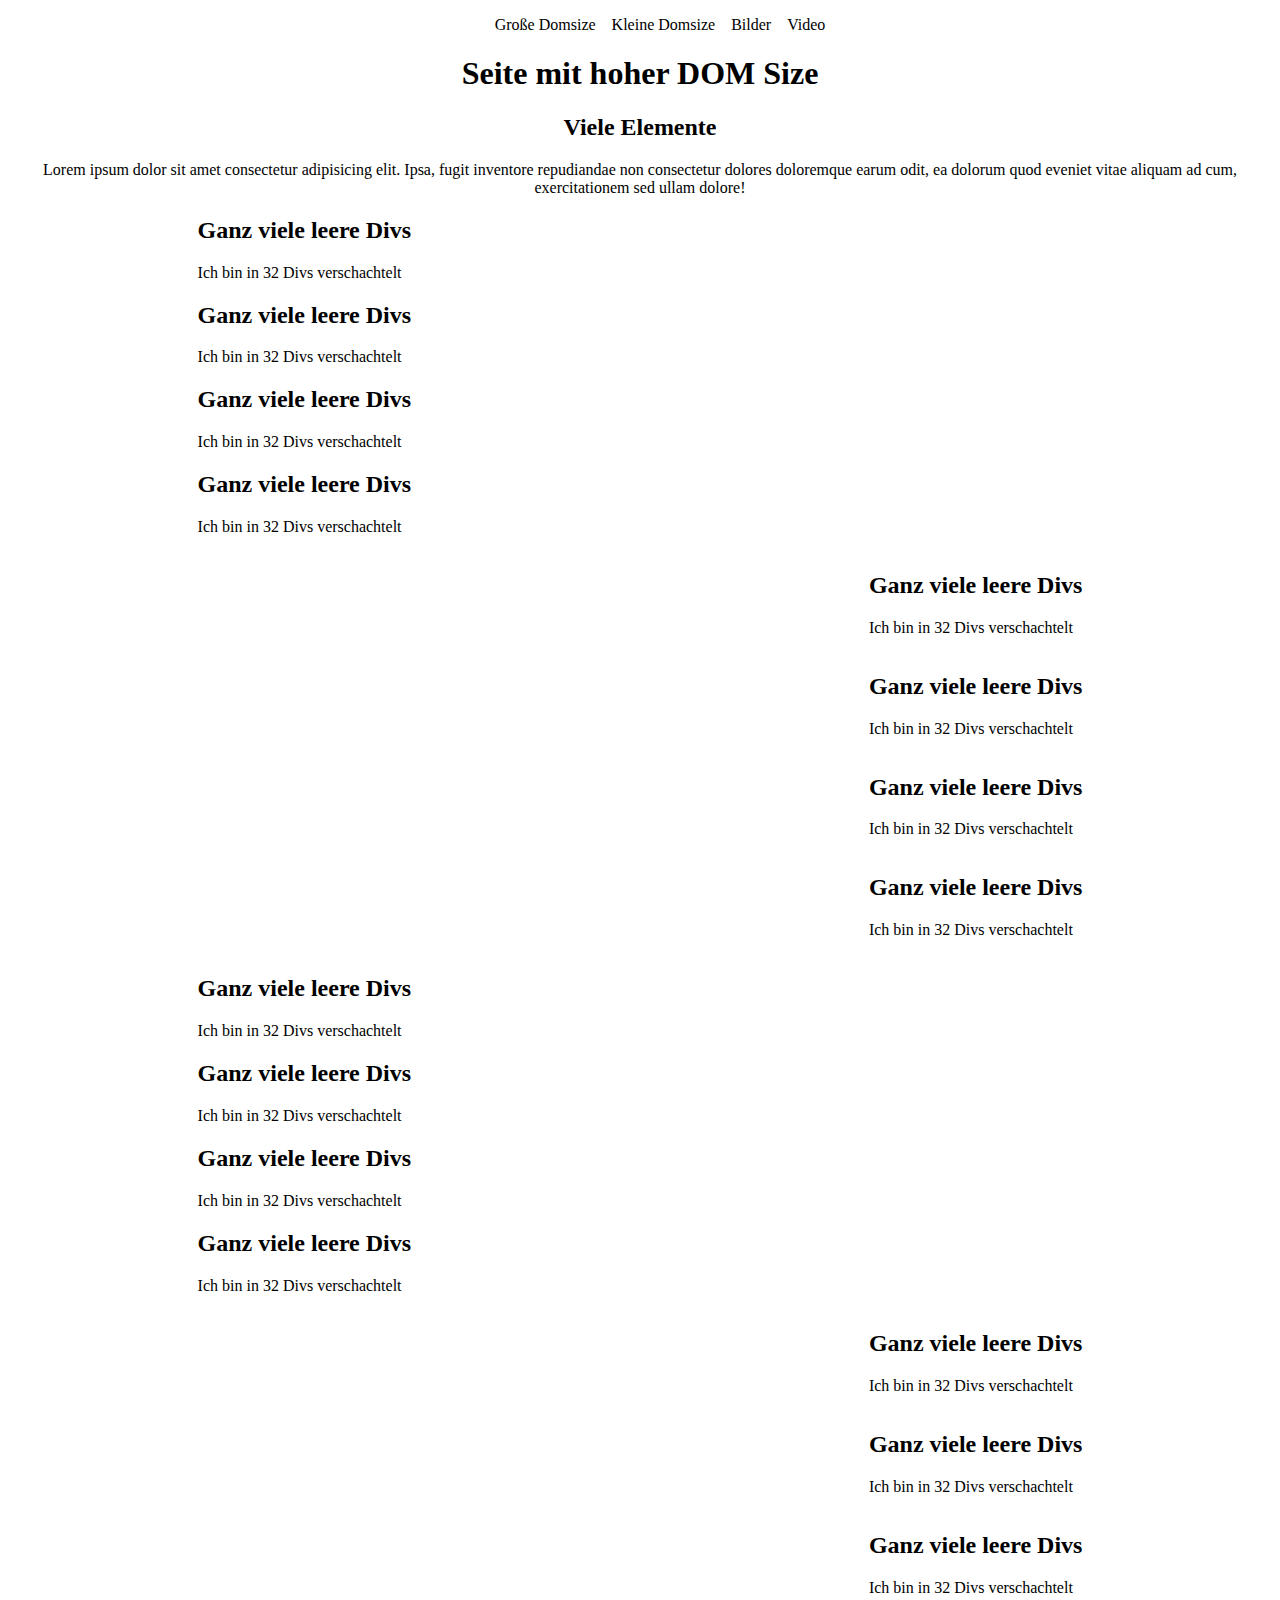
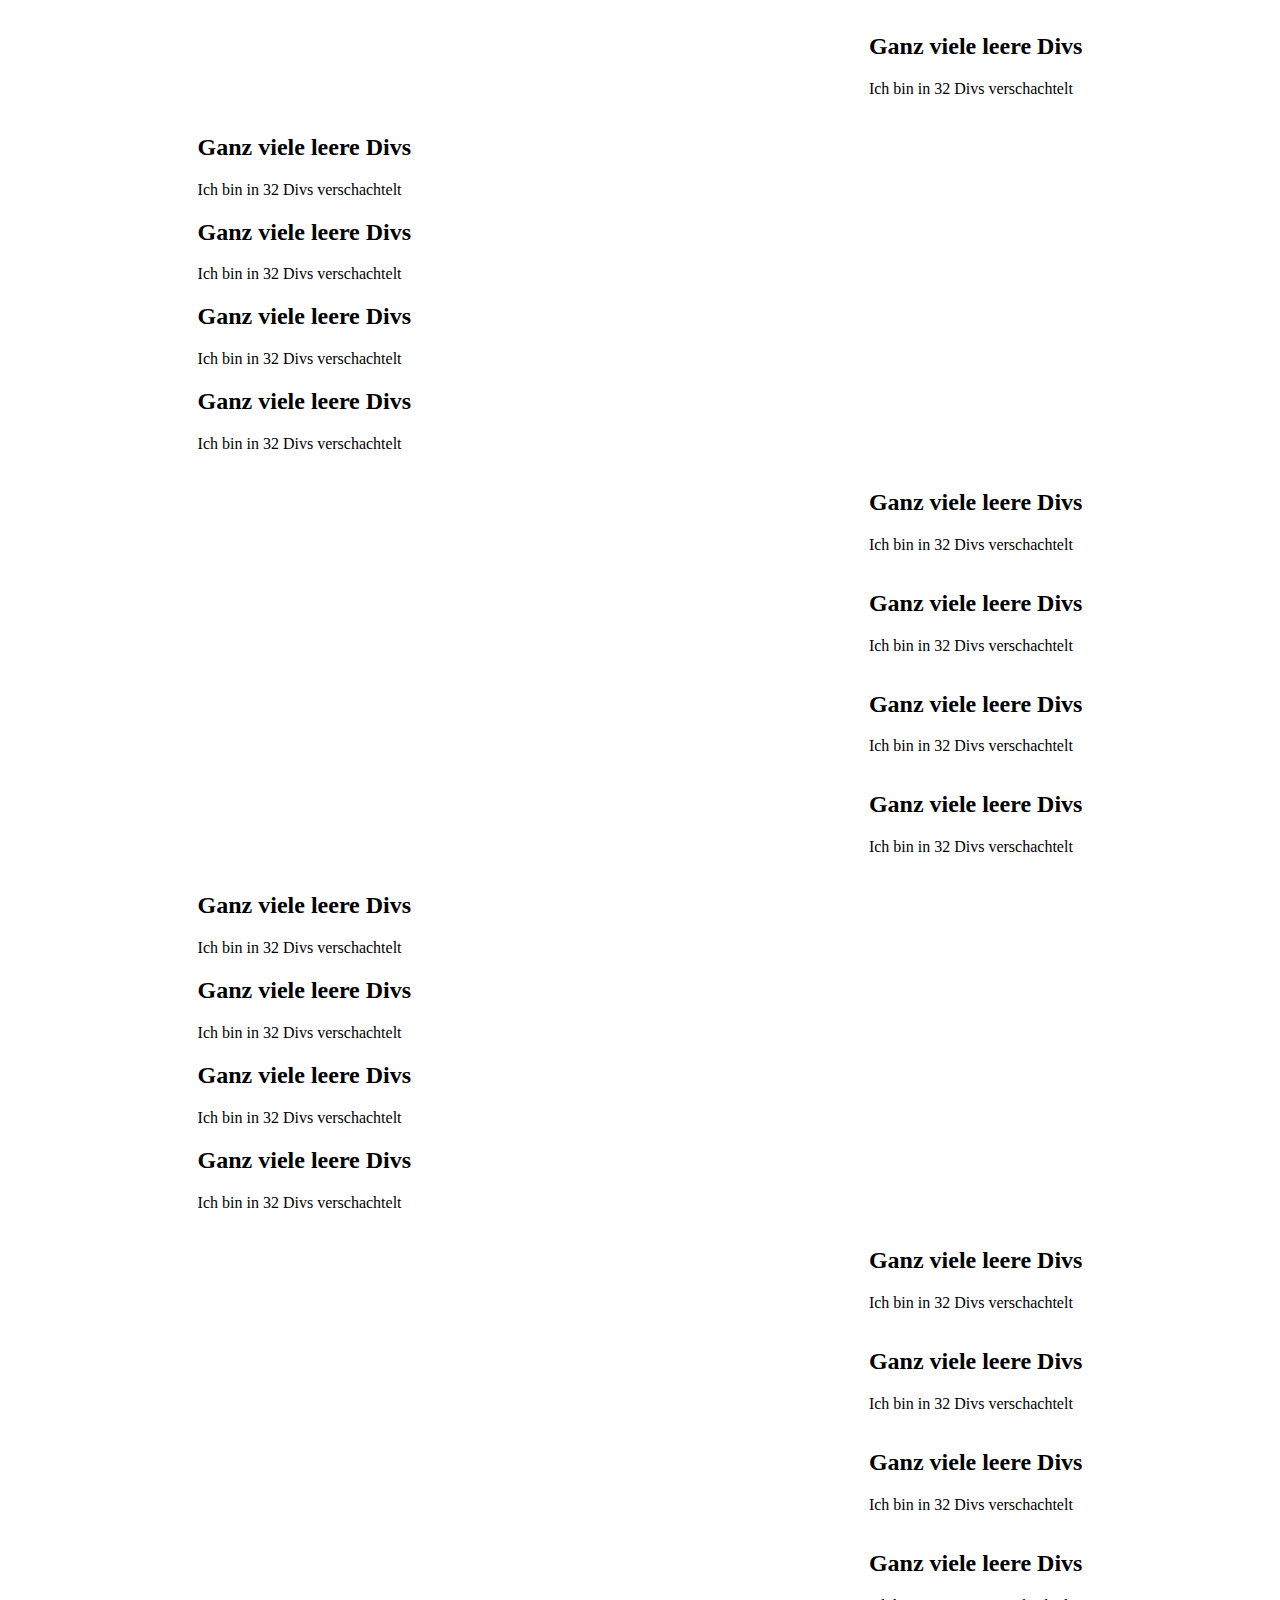
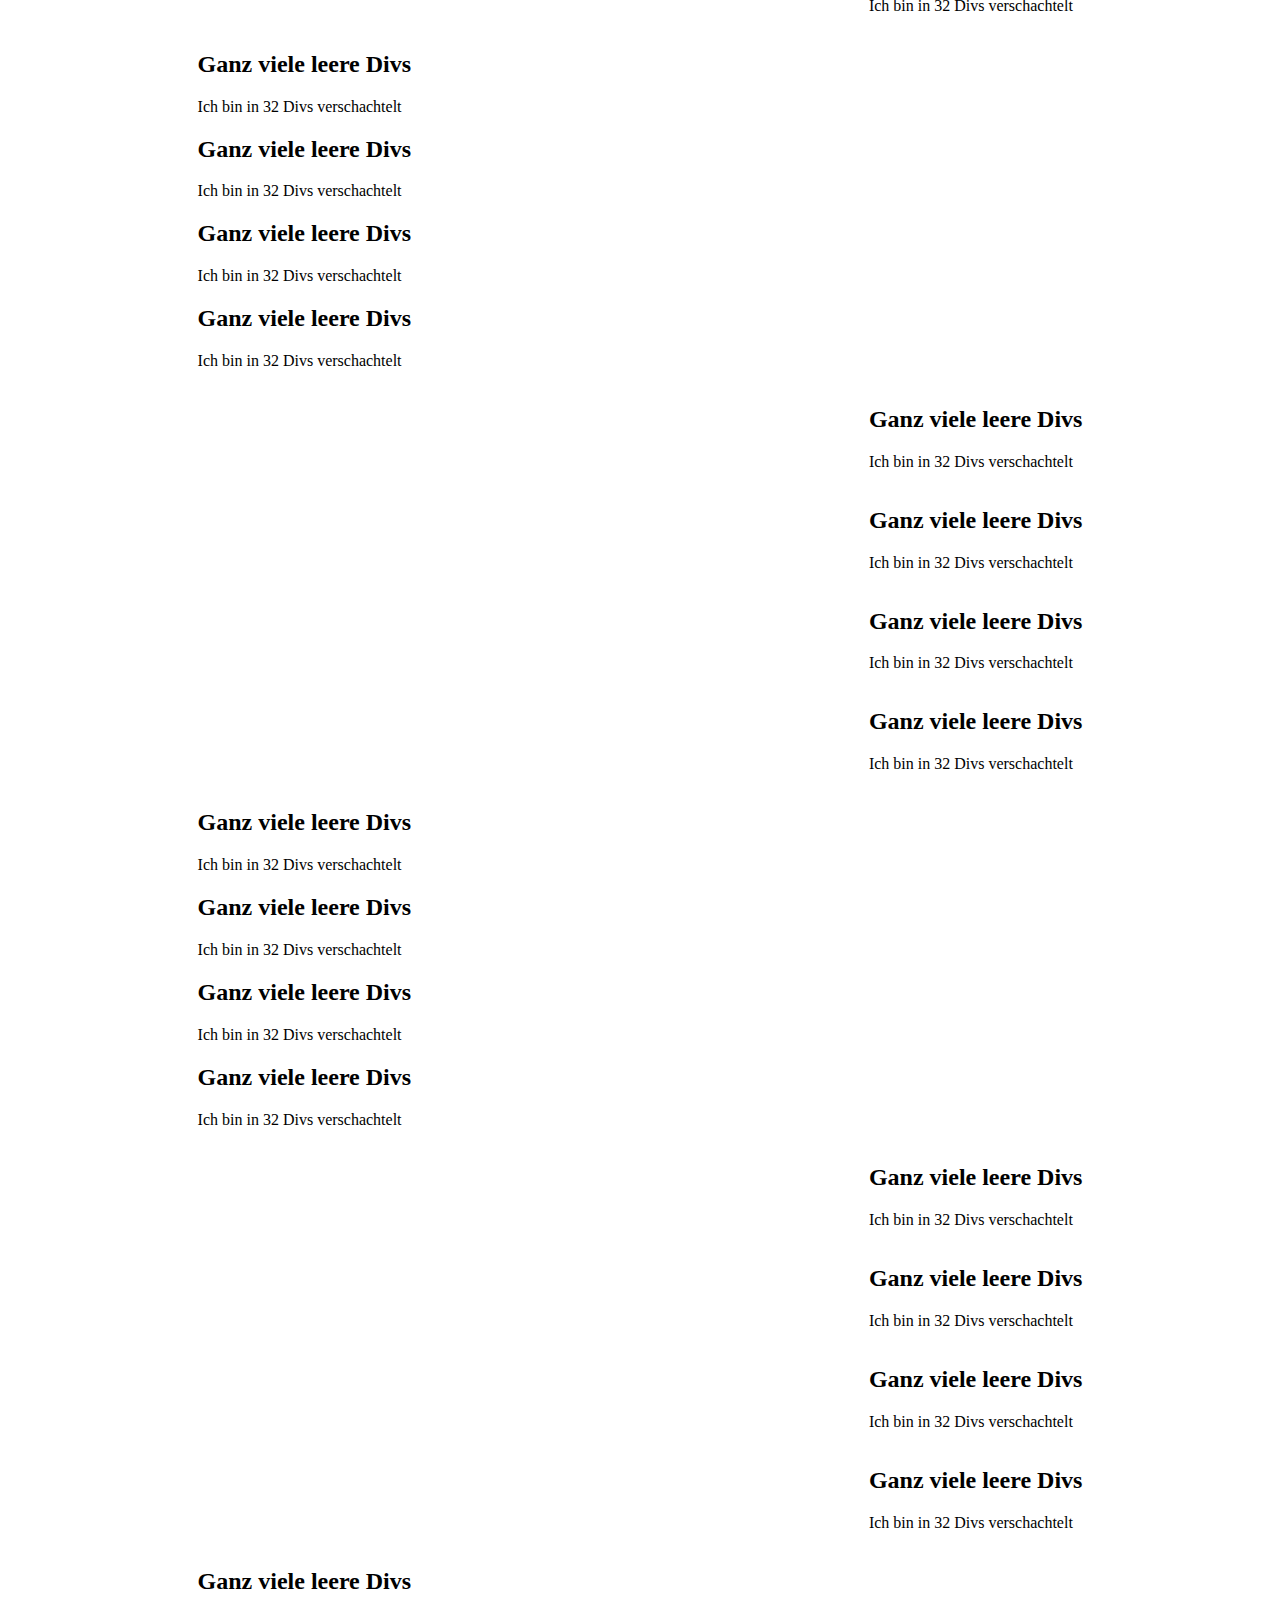
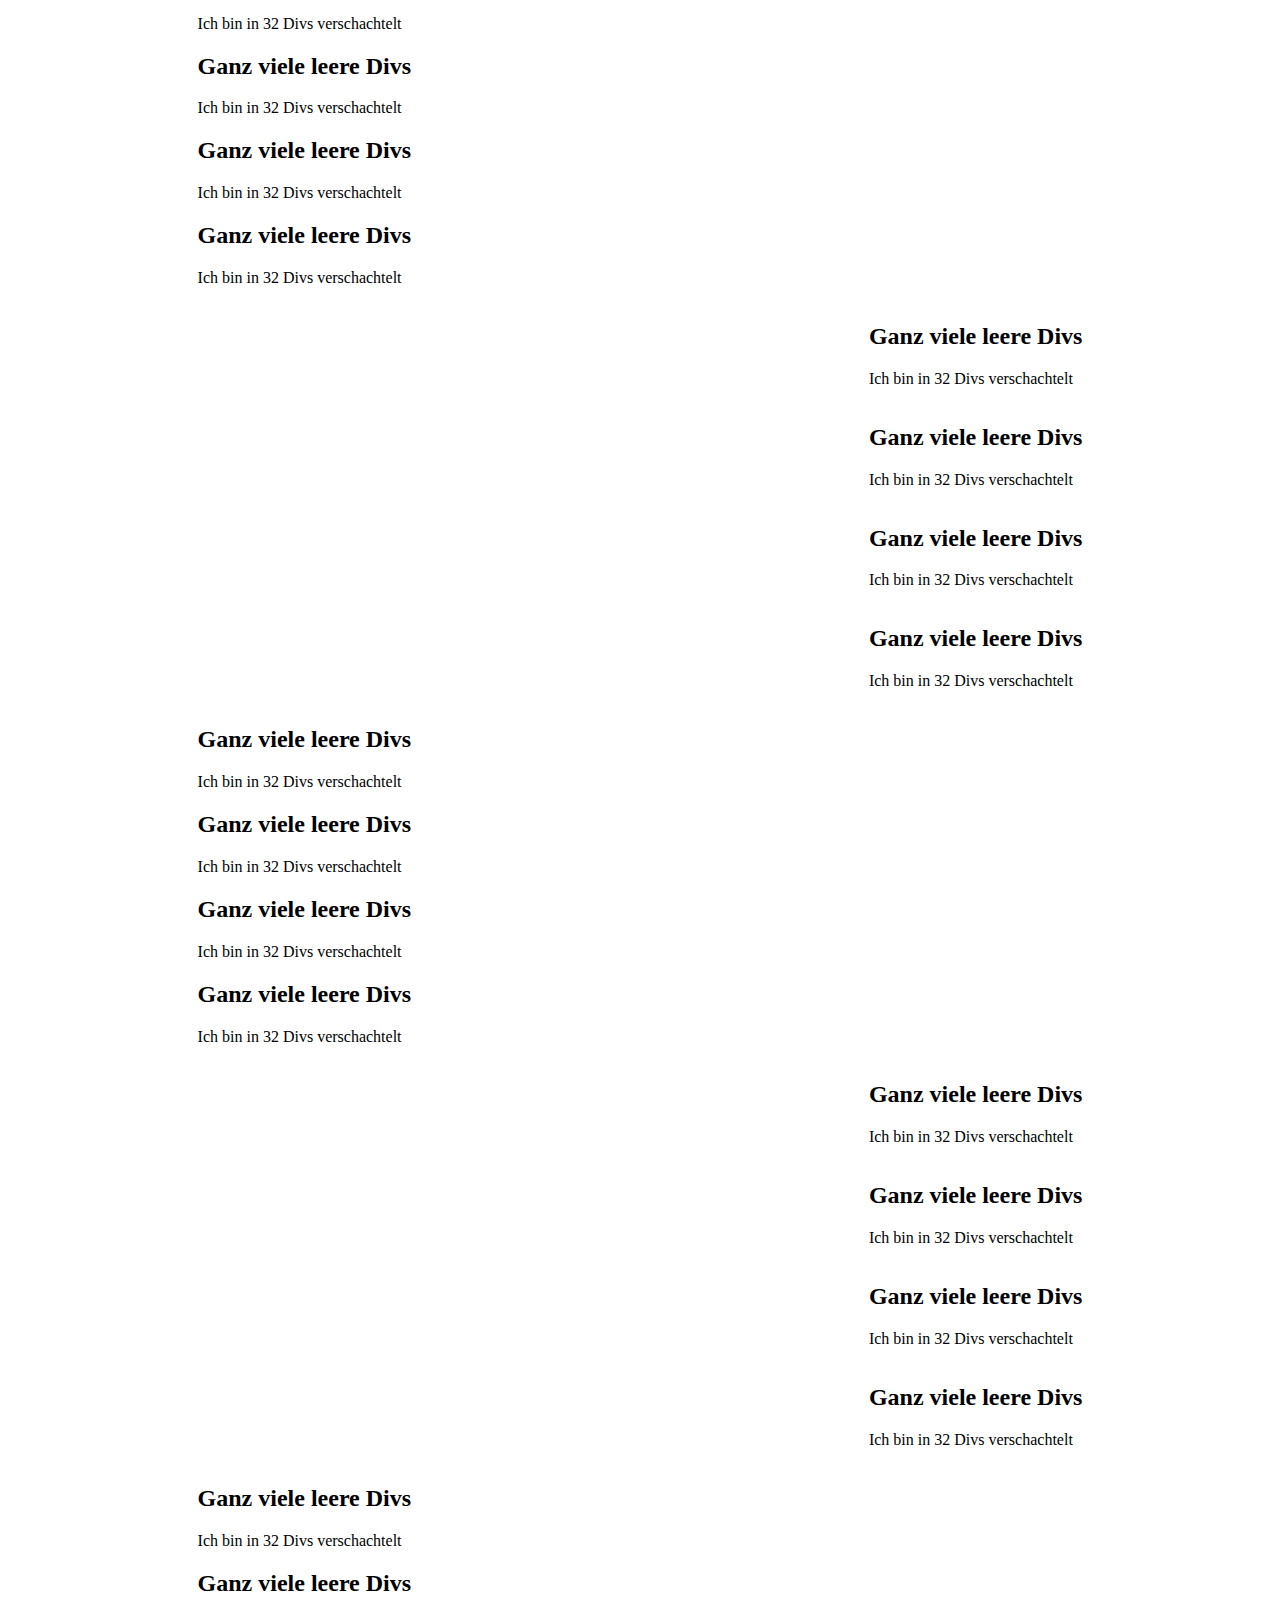
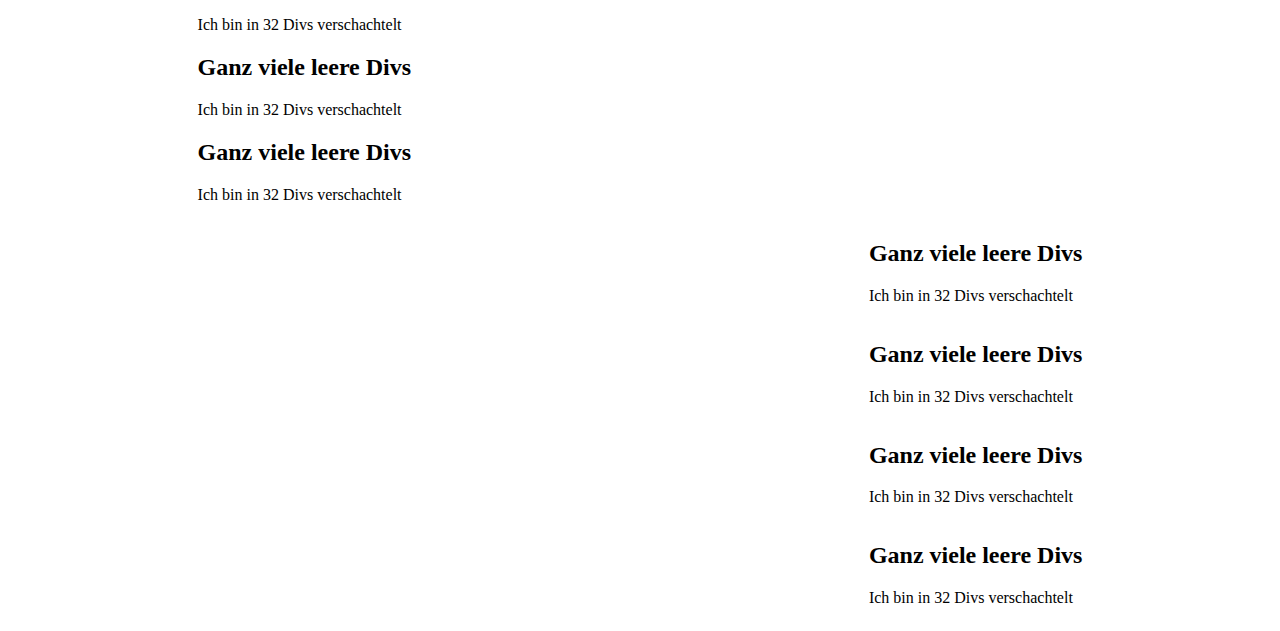
==== index.html @ f615de91 "First Commit" ====
<!DOCTYPE html>
<head>
  <link rel="stylesheet" href="bigdomsize.css">
</head>
<body>
  <header>
    <ul class="navigation">
      <li><a href="index.html">Große Domsize</a></li>
      <li><a href="reduceddomsize.html">Kleine Domsize</a></li>
      <li><a href="bilder.html">Bilder</a></li>
      <li><a href="video.html">Video</a></li>
    </ul>
  </header>
  <article>
    <h1>Seite mit hoher DOM Size</h1>
    <h2>Viele Elemente</h2>
    <p>Lorem ipsum dolor sit amet consectetur adipisicing elit. Ipsa, fugit inventore repudiandae non consectetur dolores doloremque earum odit, ea dolorum quod eveniet vitae aliquam ad cum, exercitationem sed ullam dolore!</p>
  </article>
  <main>
    <div class="left">
      <section>
        <h2>Ganz viele leere Divs</h2>
        <div>
          <div>
            <div>
              <div>
                <div>
                  <div>
                    <div>
                      <div>
                        <div>
                          <div>
                            <div>
                              <div>
                                <div>
                                  <div>
                                    <div>
                                      <div>
                                        <div>
                                          <div>
                                            <div>
                                              <div>
                                                <div>
                                                  <div>
                                                    <div>
                                                      <div>
                                                        <div>
                                                          <div>
                                                            <div>
                                                              <div>
                                                                <div>
                                                                  <div>
                                                                    <div>
                                                                      <div>
                                                                        <p>Ich bin in 32 Divs verschachtelt</p>
                                                                      </div>
                                                                    </div>
                                                                  </div>
                                                                </div>
                                                              </div>
                                                            </div>
                                                          </div>
                                                        </div>
                                                      </div>
                                                    </div>
                                                  </div>
                                                </div>
                                              </div>
                                            </div>
                                          </div>
                                        </div>
                                      </div>
                                    </div>
                                  </div>
                                </div>
                              </div>
                            </div>
                          </div>
                        </div>
                      </div>
                    </div>
                  </div>
                </div>
              </div>
            </div>
          </div>
        </div>
      </section>
      <section>
        <h2>Ganz viele leere Divs</h2>
        <div>
          <div>
            <div>
              <div>
                <div>
                  <div>
                    <div>
                      <div>
                        <div>
                          <div>
                            <div>
                              <div>
                                <div>
                                  <div>
                                    <div>
                                      <div>
                                        <div>
                                          <div>
                                            <div>
                                              <div>
                                                <div>
                                                  <div>
                                                    <div>
                                                      <div>
                                                        <div>
                                                          <div>
                                                            <div>
                                                              <div>
                                                                <div>
                                                                  <div>
                                                                    <div>
                                                                      <div>
                                                                        <p>Ich bin in 32 Divs verschachtelt</p>
                                                                      </div>
                                                                    </div>
                                                                  </div>
                                                                </div>
                                                              </div>
                                                            </div>
                                                          </div>
                                                        </div>
                                                      </div>
                                                    </div>
                                                  </div>
                                                </div>
                                              </div>
                                            </div>
                                          </div>
                                        </div>
                                      </div>
                                    </div>
                                  </div>
                                </div>
                              </div>
                            </div>
                          </div>
                        </div>
                      </div>
                    </div>
                  </div>
                </div>
              </div>
            </div>
          </div>
        </div>
      </section>
      <section>
        <h2>Ganz viele leere Divs</h2>
        <div>
          <div>
            <div>
              <div>
                <div>
                  <div>
                    <div>
                      <div>
                        <div>
                          <div>
                            <div>
                              <div>
                                <div>
                                  <div>
                                    <div>
                                      <div>
                                        <div>
                                          <div>
                                            <div>
                                              <div>
                                                <div>
                                                  <div>
                                                    <div>
                                                      <div>
                                                        <div>
                                                          <div>
                                                            <div>
                                                              <div>
                                                                <div>
                                                                  <div>
                                                                    <div>
                                                                      <div>
                                                                        <p>Ich bin in 32 Divs verschachtelt</p>
                                                                      </div>
                                                                    </div>
                                                                  </div>
                                                                </div>
                                                              </div>
                                                            </div>
                                                          </div>
                                                        </div>
                                                      </div>
                                                    </div>
                                                  </div>
                                                </div>
                                              </div>
                                            </div>
                                          </div>
                                        </div>
                                      </div>
                                    </div>
                                  </div>
                                </div>
                              </div>
                            </div>
                          </div>
                        </div>
                      </div>
                    </div>
                  </div>
                </div>
              </div>
            </div>
          </div>
        </div>
      </section>
      <section>
        <h2>Ganz viele leere Divs</h2>
        <div>
          <div>
            <div>
              <div>
                <div>
                  <div>
                    <div>
                      <div>
                        <div>
                          <div>
                            <div>
                              <div>
                                <div>
                                  <div>
                                    <div>
                                      <div>
                                        <div>
                                          <div>
                                            <div>
                                              <div>
                                                <div>
                                                  <div>
                                                    <div>
                                                      <div>
                                                        <div>
                                                          <div>
                                                            <div>
                                                              <div>
                                                                <div>
                                                                  <div>
                                                                    <div>
                                                                      <div>
                                                                        <p>Ich bin in 32 Divs verschachtelt</p>
                                                                      </div>
                                                                    </div>
                                                                  </div>
                                                                </div>
                                                              </div>
                                                            </div>
                                                          </div>
                                                        </div>
                                                      </div>
                                                    </div>
                                                  </div>
                                                </div>
                                              </div>
                                            </div>
                                          </div>
                                        </div>
                                      </div>
                                    </div>
                                  </div>
                                </div>
                              </div>
                            </div>
                          </div>
                        </div>
                      </div>
                    </div>
                  </div>
                </div>
              </div>
            </div>
          </div>
        </div>
      </section>
    </div>
    <div class="right">
      <section>
        <h2>Ganz viele leere Divs</h2>
        <div>
          <div>
            <div>
              <div>
                <div>
                  <div>
                    <div>
                      <div>
                        <div>
                          <div>
                            <div>
                              <div>
                                <div>
                                  <div>
                                    <div>
                                      <div>
                                        <div>
                                          <div>
                                            <div>
                                              <div>
                                                <div>
                                                  <div>
                                                    <div>
                                                      <div>
                                                        <div>
                                                          <div>
                                                            <div>
                                                              <div>
                                                                <div>
                                                                  <div>
                                                                    <div>
                                                                      <div>
                                                                        <p>Ich bin in 32 Divs verschachtelt</p>
                                                                      </div>
                                                                    </div>
                                                                  </div>
                                                                </div>
                                                              </div>
                                                            </div>
                                                          </div>
                                                        </div>
                                                      </div>
                                                    </div>
                                                  </div>
                                                </div>
                                              </div>
                                            </div>
                                          </div>
                                        </div>
                                      </div>
                                    </div>
                                  </div>
                                </div>
                              </div>
                            </div>
                          </div>
                        </div>
                      </div>
                    </div>
                  </div>
                </div>
              </div>
            </div>
          </div>
        </div>
      </section>
      <section>
        <h2>Ganz viele leere Divs</h2>
        <div>
          <div>
            <div>
              <div>
                <div>
                  <div>
                    <div>
                      <div>
                        <div>
                          <div>
                            <div>
                              <div>
                                <div>
                                  <div>
                                    <div>
                                      <div>
                                        <div>
                                          <div>
                                            <div>
                                              <div>
                                                <div>
                                                  <div>
                                                    <div>
                                                      <div>
                                                        <div>
                                                          <div>
                                                            <div>
                                                              <div>
                                                                <div>
                                                                  <div>
                                                                    <div>
                                                                      <div>
                                                                        <p>Ich bin in 32 Divs verschachtelt</p>
                                                                      </div>
                                                                    </div>
                                                                  </div>
                                                                </div>
                                                              </div>
                                                            </div>
                                                          </div>
                                                        </div>
                                                      </div>
                                                    </div>
                                                  </div>
                                                </div>
                                              </div>
                                            </div>
                                          </div>
                                        </div>
                                      </div>
                                    </div>
                                  </div>
                                </div>
                              </div>
                            </div>
                          </div>
                        </div>
                      </div>
                    </div>
                  </div>
                </div>
              </div>
            </div>
          </div>
        </div>
      </section>
      <section>
        <h2>Ganz viele leere Divs</h2>
        <div>
          <div>
            <div>
              <div>
                <div>
                  <div>
                    <div>
                      <div>
                        <div>
                          <div>
                            <div>
                              <div>
                                <div>
                                  <div>
                                    <div>
                                      <div>
                                        <div>
                                          <div>
                                            <div>
                                              <div>
                                                <div>
                                                  <div>
                                                    <div>
                                                      <div>
                                                        <div>
                                                          <div>
                                                            <div>
                                                              <div>
                                                                <div>
                                                                  <div>
                                                                    <div>
                                                                      <div>
                                                                        <p>Ich bin in 32 Divs verschachtelt</p>
                                                                      </div>
                                                                    </div>
                                                                  </div>
                                                                </div>
                                                              </div>
                                                            </div>
                                                          </div>
                                                        </div>
                                                      </div>
                                                    </div>
                                                  </div>
                                                </div>
                                              </div>
                                            </div>
                                          </div>
                                        </div>
                                      </div>
                                    </div>
                                  </div>
                                </div>
                              </div>
                            </div>
                          </div>
                        </div>
                      </div>
                    </div>
                  </div>
                </div>
              </div>
            </div>
          </div>
        </div>
      </section>
      <section>
        <h2>Ganz viele leere Divs</h2>
        <div>
          <div>
            <div>
              <div>
                <div>
                  <div>
                    <div>
                      <div>
                        <div>
                          <div>
                            <div>
                              <div>
                                <div>
                                  <div>
                                    <div>
                                      <div>
                                        <div>
                                          <div>
                                            <div>
                                              <div>
                                                <div>
                                                  <div>
                                                    <div>
                                                      <div>
                                                        <div>
                                                          <div>
                                                            <div>
                                                              <div>
                                                                <div>
                                                                  <div>
                                                                    <div>
                                                                      <div>
                                                                        <p>Ich bin in 32 Divs verschachtelt</p>
                                                                      </div>
                                                                    </div>
                                                                  </div>
                                                                </div>
                                                              </div>
                                                            </div>
                                                          </div>
                                                        </div>
                                                      </div>
                                                    </div>
                                                  </div>
                                                </div>
                                              </div>
                                            </div>
                                          </div>
                                        </div>
                                      </div>
                                    </div>
                                  </div>
                                </div>
                              </div>
                            </div>
                          </div>
                        </div>
                      </div>
                    </div>
                  </div>
                </div>
              </div>
            </div>
          </div>
        </div>
      </section>
    </div>
    <div class="left">
      <section>
        <h2>Ganz viele leere Divs</h2>
        <div>
          <div>
            <div>
              <div>
                <div>
                  <div>
                    <div>
                      <div>
                        <div>
                          <div>
                            <div>
                              <div>
                                <div>
                                  <div>
                                    <div>
                                      <div>
                                        <div>
                                          <div>
                                            <div>
                                              <div>
                                                <div>
                                                  <div>
                                                    <div>
                                                      <div>
                                                        <div>
                                                          <div>
                                                            <div>
                                                              <div>
                                                                <div>
                                                                  <div>
                                                                    <div>
                                                                      <div>
                                                                        <p>Ich bin in 32 Divs verschachtelt</p>
                                                                      </div>
                                                                    </div>
                                                                  </div>
                                                                </div>
                                                              </div>
                                                            </div>
                                                          </div>
                                                        </div>
                                                      </div>
                                                    </div>
                                                  </div>
                                                </div>
                                              </div>
                                            </div>
                                          </div>
                                        </div>
                                      </div>
                                    </div>
                                  </div>
                                </div>
                              </div>
                            </div>
                          </div>
                        </div>
                      </div>
                    </div>
                  </div>
                </div>
              </div>
            </div>
          </div>
        </div>
      </section>
      <section>
        <h2>Ganz viele leere Divs</h2>
        <div>
          <div>
            <div>
              <div>
                <div>
                  <div>
                    <div>
                      <div>
                        <div>
                          <div>
                            <div>
                              <div>
                                <div>
                                  <div>
                                    <div>
                                      <div>
                                        <div>
                                          <div>
                                            <div>
                                              <div>
                                                <div>
                                                  <div>
                                                    <div>
                                                      <div>
                                                        <div>
                                                          <div>
                                                            <div>
                                                              <div>
                                                                <div>
                                                                  <div>
                                                                    <div>
                                                                      <div>
                                                                        <p>Ich bin in 32 Divs verschachtelt</p>
                                                                      </div>
                                                                    </div>
                                                                  </div>
                                                                </div>
                                                              </div>
                                                            </div>
                                                          </div>
                                                        </div>
                                                      </div>
                                                    </div>
                                                  </div>
                                                </div>
                                              </div>
                                            </div>
                                          </div>
                                        </div>
                                      </div>
                                    </div>
                                  </div>
                                </div>
                              </div>
                            </div>
                          </div>
                        </div>
                      </div>
                    </div>
                  </div>
                </div>
              </div>
            </div>
          </div>
        </div>
      </section>
      <section>
        <h2>Ganz viele leere Divs</h2>
        <div>
          <div>
            <div>
              <div>
                <div>
                  <div>
                    <div>
                      <div>
                        <div>
                          <div>
                            <div>
                              <div>
                                <div>
                                  <div>
                                    <div>
                                      <div>
                                        <div>
                                          <div>
                                            <div>
                                              <div>
                                                <div>
                                                  <div>
                                                    <div>
                                                      <div>
                                                        <div>
                                                          <div>
                                                            <div>
                                                              <div>
                                                                <div>
                                                                  <div>
                                                                    <div>
                                                                      <div>
                                                                        <p>Ich bin in 32 Divs verschachtelt</p>
                                                                      </div>
                                                                    </div>
                                                                  </div>
                                                                </div>
                                                              </div>
                                                            </div>
                                                          </div>
                                                        </div>
                                                      </div>
                                                    </div>
                                                  </div>
                                                </div>
                                              </div>
                                            </div>
                                          </div>
                                        </div>
                                      </div>
                                    </div>
                                  </div>
                                </div>
                              </div>
                            </div>
                          </div>
                        </div>
                      </div>
                    </div>
                  </div>
                </div>
              </div>
            </div>
          </div>
        </div>
      </section>
      <section>
        <h2>Ganz viele leere Divs</h2>
        <div>
          <div>
            <div>
              <div>
                <div>
                  <div>
                    <div>
                      <div>
                        <div>
                          <div>
                            <div>
                              <div>
                                <div>
                                  <div>
                                    <div>
                                      <div>
                                        <div>
                                          <div>
                                            <div>
                                              <div>
                                                <div>
                                                  <div>
                                                    <div>
                                                      <div>
                                                        <div>
                                                          <div>
                                                            <div>
                                                              <div>
                                                                <div>
                                                                  <div>
                                                                    <div>
                                                                      <div>
                                                                        <p>Ich bin in 32 Divs verschachtelt</p>
                                                                      </div>
                                                                    </div>
                                                                  </div>
                                                                </div>
                                                              </div>
                                                            </div>
                                                          </div>
                                                        </div>
                                                      </div>
                                                    </div>
                                                  </div>
                                                </div>
                                              </div>
                                            </div>
                                          </div>
                                        </div>
                                      </div>
                                    </div>
                                  </div>
                                </div>
                              </div>
                            </div>
                          </div>
                        </div>
                      </div>
                    </div>
                  </div>
                </div>
              </div>
            </div>
          </div>
        </div>
      </section>
    </div>
    <div class="right">
      <section>
        <h2>Ganz viele leere Divs</h2>
        <div>
          <div>
            <div>
              <div>
                <div>
                  <div>
                    <div>
                      <div>
                        <div>
                          <div>
                            <div>
                              <div>
                                <div>
                                  <div>
                                    <div>
                                      <div>
                                        <div>
                                          <div>
                                            <div>
                                              <div>
                                                <div>
                                                  <div>
                                                    <div>
                                                      <div>
                                                        <div>
                                                          <div>
                                                            <div>
                                                              <div>
                                                                <div>
                                                                  <div>
                                                                    <div>
                                                                      <div>
                                                                        <p>Ich bin in 32 Divs verschachtelt</p>
                                                                      </div>
                                                                    </div>
                                                                  </div>
                                                                </div>
                                                              </div>
                                                            </div>
                                                          </div>
                                                        </div>
                                                      </div>
                                                    </div>
                                                  </div>
                                                </div>
                                              </div>
                                            </div>
                                          </div>
                                        </div>
                                      </div>
                                    </div>
                                  </div>
                                </div>
                              </div>
                            </div>
                          </div>
                        </div>
                      </div>
                    </div>
                  </div>
                </div>
              </div>
            </div>
          </div>
        </div>
      </section>
      <section>
        <h2>Ganz viele leere Divs</h2>
        <div>
          <div>
            <div>
              <div>
                <div>
                  <div>
                    <div>
                      <div>
                        <div>
                          <div>
                            <div>
                              <div>
                                <div>
                                  <div>
                                    <div>
                                      <div>
                                        <div>
                                          <div>
                                            <div>
                                              <div>
                                                <div>
                                                  <div>
                                                    <div>
                                                      <div>
                                                        <div>
                                                          <div>
                                                            <div>
                                                              <div>
                                                                <div>
                                                                  <div>
                                                                    <div>
                                                                      <div>
                                                                        <p>Ich bin in 32 Divs verschachtelt</p>
                                                                      </div>
                                                                    </div>
                                                                  </div>
                                                                </div>
                                                              </div>
                                                            </div>
                                                          </div>
                                                        </div>
                                                      </div>
                                                    </div>
                                                  </div>
                                                </div>
                                              </div>
                                            </div>
                                          </div>
                                        </div>
                                      </div>
                                    </div>
                                  </div>
                                </div>
                              </div>
                            </div>
                          </div>
                        </div>
                      </div>
                    </div>
                  </div>
                </div>
              </div>
            </div>
          </div>
        </div>
      </section>
      <section>
        <h2>Ganz viele leere Divs</h2>
        <div>
          <div>
            <div>
              <div>
                <div>
                  <div>
                    <div>
                      <div>
                        <div>
                          <div>
                            <div>
                              <div>
                                <div>
                                  <div>
                                    <div>
                                      <div>
                                        <div>
                                          <div>
                                            <div>
                                              <div>
                                                <div>
                                                  <div>
                                                    <div>
                                                      <div>
                                                        <div>
                                                          <div>
                                                            <div>
                                                              <div>
                                                                <div>
                                                                  <div>
                                                                    <div>
                                                                      <div>
                                                                        <p>Ich bin in 32 Divs verschachtelt</p>
                                                                      </div>
                                                                    </div>
                                                                  </div>
                                                                </div>
                                                              </div>
                                                            </div>
                                                          </div>
                                                        </div>
                                                      </div>
                                                    </div>
                                                  </div>
                                                </div>
                                              </div>
                                            </div>
                                          </div>
                                        </div>
                                      </div>
                                    </div>
                                  </div>
                                </div>
                              </div>
                            </div>
                          </div>
                        </div>
                      </div>
                    </div>
                  </div>
                </div>
              </div>
            </div>
          </div>
        </div>
      </section>
      <section>
        <h2>Ganz viele leere Divs</h2>
        <div>
          <div>
            <div>
              <div>
                <div>
                  <div>
                    <div>
                      <div>
                        <div>
                          <div>
                            <div>
                              <div>
                                <div>
                                  <div>
                                    <div>
                                      <div>
                                        <div>
                                          <div>
                                            <div>
                                              <div>
                                                <div>
                                                  <div>
                                                    <div>
                                                      <div>
                                                        <div>
                                                          <div>
                                                            <div>
                                                              <div>
                                                                <div>
                                                                  <div>
                                                                    <div>
                                                                      <div>
                                                                        <p>Ich bin in 32 Divs verschachtelt</p>
                                                                      </div>
                                                                    </div>
                                                                  </div>
                                                                </div>
                                                              </div>
                                                            </div>
                                                          </div>
                                                        </div>
                                                      </div>
                                                    </div>
                                                  </div>
                                                </div>
                                              </div>
                                            </div>
                                          </div>
                                        </div>
                                      </div>
                                    </div>
                                  </div>
                                </div>
                              </div>
                            </div>
                          </div>
                        </div>
                      </div>
                    </div>
                  </div>
                </div>
              </div>
            </div>
          </div>
        </div>
      </section>
    </div>
    <div class="left">
      <section>
        <h2>Ganz viele leere Divs</h2>
        <div>
          <div>
            <div>
              <div>
                <div>
                  <div>
                    <div>
                      <div>
                        <div>
                          <div>
                            <div>
                              <div>
                                <div>
                                  <div>
                                    <div>
                                      <div>
                                        <div>
                                          <div>
                                            <div>
                                              <div>
                                                <div>
                                                  <div>
                                                    <div>
                                                      <div>
                                                        <div>
                                                          <div>
                                                            <div>
                                                              <div>
                                                                <div>
                                                                  <div>
                                                                    <div>
                                                                      <div>
                                                                        <p>Ich bin in 32 Divs verschachtelt</p>
                                                                      </div>
                                                                    </div>
                                                                  </div>
                                                                </div>
                                                              </div>
                                                            </div>
                                                          </div>
                                                        </div>
                                                      </div>
                                                    </div>
                                                  </div>
                                                </div>
                                              </div>
                                            </div>
                                          </div>
                                        </div>
                                      </div>
                                    </div>
                                  </div>
                                </div>
                              </div>
                            </div>
                          </div>
                        </div>
                      </div>
                    </div>
                  </div>
                </div>
              </div>
            </div>
          </div>
        </div>
      </section>
      <section>
        <h2>Ganz viele leere Divs</h2>
        <div>
          <div>
            <div>
              <div>
                <div>
                  <div>
                    <div>
                      <div>
                        <div>
                          <div>
                            <div>
                              <div>
                                <div>
                                  <div>
                                    <div>
                                      <div>
                                        <div>
                                          <div>
                                            <div>
                                              <div>
                                                <div>
                                                  <div>
                                                    <div>
                                                      <div>
                                                        <div>
                                                          <div>
                                                            <div>
                                                              <div>
                                                                <div>
                                                                  <div>
                                                                    <div>
                                                                      <div>
                                                                        <p>Ich bin in 32 Divs verschachtelt</p>
                                                                      </div>
                                                                    </div>
                                                                  </div>
                                                                </div>
                                                              </div>
                                                            </div>
                                                          </div>
                                                        </div>
                                                      </div>
                                                    </div>
                                                  </div>
                                                </div>
                                              </div>
                                            </div>
                                          </div>
                                        </div>
                                      </div>
                                    </div>
                                  </div>
                                </div>
                              </div>
                            </div>
                          </div>
                        </div>
                      </div>
                    </div>
                  </div>
                </div>
              </div>
            </div>
          </div>
        </div>
      </section>
      <section>
        <h2>Ganz viele leere Divs</h2>
        <div>
          <div>
            <div>
              <div>
                <div>
                  <div>
                    <div>
                      <div>
                        <div>
                          <div>
                            <div>
                              <div>
                                <div>
                                  <div>
                                    <div>
                                      <div>
                                        <div>
                                          <div>
                                            <div>
                                              <div>
                                                <div>
                                                  <div>
                                                    <div>
                                                      <div>
                                                        <div>
                                                          <div>
                                                            <div>
                                                              <div>
                                                                <div>
                                                                  <div>
                                                                    <div>
                                                                      <div>
                                                                        <p>Ich bin in 32 Divs verschachtelt</p>
                                                                      </div>
                                                                    </div>
                                                                  </div>
                                                                </div>
                                                              </div>
                                                            </div>
                                                          </div>
                                                        </div>
                                                      </div>
                                                    </div>
                                                  </div>
                                                </div>
                                              </div>
                                            </div>
                                          </div>
                                        </div>
                                      </div>
                                    </div>
                                  </div>
                                </div>
                              </div>
                            </div>
                          </div>
                        </div>
                      </div>
                    </div>
                  </div>
                </div>
              </div>
            </div>
          </div>
        </div>
      </section>
      <section>
        <h2>Ganz viele leere Divs</h2>
        <div>
          <div>
            <div>
              <div>
                <div>
                  <div>
                    <div>
                      <div>
                        <div>
                          <div>
                            <div>
                              <div>
                                <div>
                                  <div>
                                    <div>
                                      <div>
                                        <div>
                                          <div>
                                            <div>
                                              <div>
                                                <div>
                                                  <div>
                                                    <div>
                                                      <div>
                                                        <div>
                                                          <div>
                                                            <div>
                                                              <div>
                                                                <div>
                                                                  <div>
                                                                    <div>
                                                                      <div>
                                                                        <p>Ich bin in 32 Divs verschachtelt</p>
                                                                      </div>
                                                                    </div>
                                                                  </div>
                                                                </div>
                                                              </div>
                                                            </div>
                                                          </div>
                                                        </div>
                                                      </div>
                                                    </div>
                                                  </div>
                                                </div>
                                              </div>
                                            </div>
                                          </div>
                                        </div>
                                      </div>
                                    </div>
                                  </div>
                                </div>
                              </div>
                            </div>
                          </div>
                        </div>
                      </div>
                    </div>
                  </div>
                </div>
              </div>
            </div>
          </div>
        </div>
      </section>
    </div>
    <div class="right">
      <section>
        <h2>Ganz viele leere Divs</h2>
        <div>
          <div>
            <div>
              <div>
                <div>
                  <div>
                    <div>
                      <div>
                        <div>
                          <div>
                            <div>
                              <div>
                                <div>
                                  <div>
                                    <div>
                                      <div>
                                        <div>
                                          <div>
                                            <div>
                                              <div>
                                                <div>
                                                  <div>
                                                    <div>
                                                      <div>
                                                        <div>
                                                          <div>
                                                            <div>
                                                              <div>
                                                                <div>
                                                                  <div>
                                                                    <div>
                                                                      <div>
                                                                        <p>Ich bin in 32 Divs verschachtelt</p>
                                                                      </div>
                                                                    </div>
                                                                  </div>
                                                                </div>
                                                              </div>
                                                            </div>
                                                          </div>
                                                        </div>
                                                      </div>
                                                    </div>
                                                  </div>
                                                </div>
                                              </div>
                                            </div>
                                          </div>
                                        </div>
                                      </div>
                                    </div>
                                  </div>
                                </div>
                              </div>
                            </div>
                          </div>
                        </div>
                      </div>
                    </div>
                  </div>
                </div>
              </div>
            </div>
          </div>
        </div>
      </section>
      <section>
        <h2>Ganz viele leere Divs</h2>
        <div>
          <div>
            <div>
              <div>
                <div>
                  <div>
                    <div>
                      <div>
                        <div>
                          <div>
                            <div>
                              <div>
                                <div>
                                  <div>
                                    <div>
                                      <div>
                                        <div>
                                          <div>
                                            <div>
                                              <div>
                                                <div>
                                                  <div>
                                                    <div>
                                                      <div>
                                                        <div>
                                                          <div>
                                                            <div>
                                                              <div>
                                                                <div>
                                                                  <div>
                                                                    <div>
                                                                      <div>
                                                                        <p>Ich bin in 32 Divs verschachtelt</p>
                                                                      </div>
                                                                    </div>
                                                                  </div>
                                                                </div>
                                                              </div>
                                                            </div>
                                                          </div>
                                                        </div>
                                                      </div>
                                                    </div>
                                                  </div>
                                                </div>
                                              </div>
                                            </div>
                                          </div>
                                        </div>
                                      </div>
                                    </div>
                                  </div>
                                </div>
                              </div>
                            </div>
                          </div>
                        </div>
                      </div>
                    </div>
                  </div>
                </div>
              </div>
            </div>
          </div>
        </div>
      </section>
      <section>
        <h2>Ganz viele leere Divs</h2>
        <div>
          <div>
            <div>
              <div>
                <div>
                  <div>
                    <div>
                      <div>
                        <div>
                          <div>
                            <div>
                              <div>
                                <div>
                                  <div>
                                    <div>
                                      <div>
                                        <div>
                                          <div>
                                            <div>
                                              <div>
                                                <div>
                                                  <div>
                                                    <div>
                                                      <div>
                                                        <div>
                                                          <div>
                                                            <div>
                                                              <div>
                                                                <div>
                                                                  <div>
                                                                    <div>
                                                                      <div>
                                                                        <p>Ich bin in 32 Divs verschachtelt</p>
                                                                      </div>
                                                                    </div>
                                                                  </div>
                                                                </div>
                                                              </div>
                                                            </div>
                                                          </div>
                                                        </div>
                                                      </div>
                                                    </div>
                                                  </div>
                                                </div>
                                              </div>
                                            </div>
                                          </div>
                                        </div>
                                      </div>
                                    </div>
                                  </div>
                                </div>
                              </div>
                            </div>
                          </div>
                        </div>
                      </div>
                    </div>
                  </div>
                </div>
              </div>
            </div>
          </div>
        </div>
      </section>
      <section>
        <h2>Ganz viele leere Divs</h2>
        <div>
          <div>
            <div>
              <div>
                <div>
                  <div>
                    <div>
                      <div>
                        <div>
                          <div>
                            <div>
                              <div>
                                <div>
                                  <div>
                                    <div>
                                      <div>
                                        <div>
                                          <div>
                                            <div>
                                              <div>
                                                <div>
                                                  <div>
                                                    <div>
                                                      <div>
                                                        <div>
                                                          <div>
                                                            <div>
                                                              <div>
                                                                <div>
                                                                  <div>
                                                                    <div>
                                                                      <div>
                                                                        <p>Ich bin in 32 Divs verschachtelt</p>
                                                                      </div>
                                                                    </div>
                                                                  </div>
                                                                </div>
                                                              </div>
                                                            </div>
                                                          </div>
                                                        </div>
                                                      </div>
                                                    </div>
                                                  </div>
                                                </div>
                                              </div>
                                            </div>
                                          </div>
                                        </div>
                                      </div>
                                    </div>
                                  </div>
                                </div>
                              </div>
                            </div>
                          </div>
                        </div>
                      </div>
                    </div>
                  </div>
                </div>
              </div>
            </div>
          </div>
        </div>
      </section>
    </div>
    <div class="left">
      <section>
        <h2>Ganz viele leere Divs</h2>
        <div>
          <div>
            <div>
              <div>
                <div>
                  <div>
                    <div>
                      <div>
                        <div>
                          <div>
                            <div>
                              <div>
                                <div>
                                  <div>
                                    <div>
                                      <div>
                                        <div>
                                          <div>
                                            <div>
                                              <div>
                                                <div>
                                                  <div>
                                                    <div>
                                                      <div>
                                                        <div>
                                                          <div>
                                                            <div>
                                                              <div>
                                                                <div>
                                                                  <div>
                                                                    <div>
                                                                      <div>
                                                                        <p>Ich bin in 32 Divs verschachtelt</p>
                                                                      </div>
                                                                    </div>
                                                                  </div>
                                                                </div>
                                                              </div>
                                                            </div>
                                                          </div>
                                                        </div>
                                                      </div>
                                                    </div>
                                                  </div>
                                                </div>
                                              </div>
                                            </div>
                                          </div>
                                        </div>
                                      </div>
                                    </div>
                                  </div>
                                </div>
                              </div>
                            </div>
                          </div>
                        </div>
                      </div>
                    </div>
                  </div>
                </div>
              </div>
            </div>
          </div>
        </div>
      </section>
      <section>
        <h2>Ganz viele leere Divs</h2>
        <div>
          <div>
            <div>
              <div>
                <div>
                  <div>
                    <div>
                      <div>
                        <div>
                          <div>
                            <div>
                              <div>
                                <div>
                                  <div>
                                    <div>
                                      <div>
                                        <div>
                                          <div>
                                            <div>
                                              <div>
                                                <div>
                                                  <div>
                                                    <div>
                                                      <div>
                                                        <div>
                                                          <div>
                                                            <div>
                                                              <div>
                                                                <div>
                                                                  <div>
                                                                    <div>
                                                                      <div>
                                                                        <p>Ich bin in 32 Divs verschachtelt</p>
                                                                      </div>
                                                                    </div>
                                                                  </div>
                                                                </div>
                                                              </div>
                                                            </div>
                                                          </div>
                                                        </div>
                                                      </div>
                                                    </div>
                                                  </div>
                                                </div>
                                              </div>
                                            </div>
                                          </div>
                                        </div>
                                      </div>
                                    </div>
                                  </div>
                                </div>
                              </div>
                            </div>
                          </div>
                        </div>
                      </div>
                    </div>
                  </div>
                </div>
              </div>
            </div>
          </div>
        </div>
      </section>
      <section>
        <h2>Ganz viele leere Divs</h2>
        <div>
          <div>
            <div>
              <div>
                <div>
                  <div>
                    <div>
                      <div>
                        <div>
                          <div>
                            <div>
                              <div>
                                <div>
                                  <div>
                                    <div>
                                      <div>
                                        <div>
                                          <div>
                                            <div>
                                              <div>
                                                <div>
                                                  <div>
                                                    <div>
                                                      <div>
                                                        <div>
                                                          <div>
                                                            <div>
                                                              <div>
                                                                <div>
                                                                  <div>
                                                                    <div>
                                                                      <div>
                                                                        <p>Ich bin in 32 Divs verschachtelt</p>
                                                                      </div>
                                                                    </div>
                                                                  </div>
                                                                </div>
                                                              </div>
                                                            </div>
                                                          </div>
                                                        </div>
                                                      </div>
                                                    </div>
                                                  </div>
                                                </div>
                                              </div>
                                            </div>
                                          </div>
                                        </div>
                                      </div>
                                    </div>
                                  </div>
                                </div>
                              </div>
                            </div>
                          </div>
                        </div>
                      </div>
                    </div>
                  </div>
                </div>
              </div>
            </div>
          </div>
        </div>
      </section>
      <section>
        <h2>Ganz viele leere Divs</h2>
        <div>
          <div>
            <div>
              <div>
                <div>
                  <div>
                    <div>
                      <div>
                        <div>
                          <div>
                            <div>
                              <div>
                                <div>
                                  <div>
                                    <div>
                                      <div>
                                        <div>
                                          <div>
                                            <div>
                                              <div>
                                                <div>
                                                  <div>
                                                    <div>
                                                      <div>
                                                        <div>
                                                          <div>
                                                            <div>
                                                              <div>
                                                                <div>
                                                                  <div>
                                                                    <div>
                                                                      <div>
                                                                        <p>Ich bin in 32 Divs verschachtelt</p>
                                                                      </div>
                                                                    </div>
                                                                  </div>
                                                                </div>
                                                              </div>
                                                            </div>
                                                          </div>
                                                        </div>
                                                      </div>
                                                    </div>
                                                  </div>
                                                </div>
                                              </div>
                                            </div>
                                          </div>
                                        </div>
                                      </div>
                                    </div>
                                  </div>
                                </div>
                              </div>
                            </div>
                          </div>
                        </div>
                      </div>
                    </div>
                  </div>
                </div>
              </div>
            </div>
          </div>
        </div>
      </section>
    </div>
    <div class="right">
      <section>
        <h2>Ganz viele leere Divs</h2>
        <div>
          <div>
            <div>
              <div>
                <div>
                  <div>
                    <div>
                      <div>
                        <div>
                          <div>
                            <div>
                              <div>
                                <div>
                                  <div>
                                    <div>
                                      <div>
                                        <div>
                                          <div>
                                            <div>
                                              <div>
                                                <div>
                                                  <div>
                                                    <div>
                                                      <div>
                                                        <div>
                                                          <div>
                                                            <div>
                                                              <div>
                                                                <div>
                                                                  <div>
                                                                    <div>
                                                                      <div>
                                                                        <p>Ich bin in 32 Divs verschachtelt</p>
                                                                      </div>
                                                                    </div>
                                                                  </div>
                                                                </div>
                                                              </div>
                                                            </div>
                                                          </div>
                                                        </div>
                                                      </div>
                                                    </div>
                                                  </div>
                                                </div>
                                              </div>
                                            </div>
                                          </div>
                                        </div>
                                      </div>
                                    </div>
                                  </div>
                                </div>
                              </div>
                            </div>
                          </div>
                        </div>
                      </div>
                    </div>
                  </div>
                </div>
              </div>
            </div>
          </div>
        </div>
      </section>
      <section>
        <h2>Ganz viele leere Divs</h2>
        <div>
          <div>
            <div>
              <div>
                <div>
                  <div>
                    <div>
                      <div>
                        <div>
                          <div>
                            <div>
                              <div>
                                <div>
                                  <div>
                                    <div>
                                      <div>
                                        <div>
                                          <div>
                                            <div>
                                              <div>
                                                <div>
                                                  <div>
                                                    <div>
                                                      <div>
                                                        <div>
                                                          <div>
                                                            <div>
                                                              <div>
                                                                <div>
                                                                  <div>
                                                                    <div>
                                                                      <div>
                                                                        <p>Ich bin in 32 Divs verschachtelt</p>
                                                                      </div>
                                                                    </div>
                                                                  </div>
                                                                </div>
                                                              </div>
                                                            </div>
                                                          </div>
                                                        </div>
                                                      </div>
                                                    </div>
                                                  </div>
                                                </div>
                                              </div>
                                            </div>
                                          </div>
                                        </div>
                                      </div>
                                    </div>
                                  </div>
                                </div>
                              </div>
                            </div>
                          </div>
                        </div>
                      </div>
                    </div>
                  </div>
                </div>
              </div>
            </div>
          </div>
        </div>
      </section>
      <section>
        <h2>Ganz viele leere Divs</h2>
        <div>
          <div>
            <div>
              <div>
                <div>
                  <div>
                    <div>
                      <div>
                        <div>
                          <div>
                            <div>
                              <div>
                                <div>
                                  <div>
                                    <div>
                                      <div>
                                        <div>
                                          <div>
                                            <div>
                                              <div>
                                                <div>
                                                  <div>
                                                    <div>
                                                      <div>
                                                        <div>
                                                          <div>
                                                            <div>
                                                              <div>
                                                                <div>
                                                                  <div>
                                                                    <div>
                                                                      <div>
                                                                        <p>Ich bin in 32 Divs verschachtelt</p>
                                                                      </div>
                                                                    </div>
                                                                  </div>
                                                                </div>
                                                              </div>
                                                            </div>
                                                          </div>
                                                        </div>
                                                      </div>
                                                    </div>
                                                  </div>
                                                </div>
                                              </div>
                                            </div>
                                          </div>
                                        </div>
                                      </div>
                                    </div>
                                  </div>
                                </div>
                              </div>
                            </div>
                          </div>
                        </div>
                      </div>
                    </div>
                  </div>
                </div>
              </div>
            </div>
          </div>
        </div>
      </section>
      <section>
        <h2>Ganz viele leere Divs</h2>
        <div>
          <div>
            <div>
              <div>
                <div>
                  <div>
                    <div>
                      <div>
                        <div>
                          <div>
                            <div>
                              <div>
                                <div>
                                  <div>
                                    <div>
                                      <div>
                                        <div>
                                          <div>
                                            <div>
                                              <div>
                                                <div>
                                                  <div>
                                                    <div>
                                                      <div>
                                                        <div>
                                                          <div>
                                                            <div>
                                                              <div>
                                                                <div>
                                                                  <div>
                                                                    <div>
                                                                      <div>
                                                                        <p>Ich bin in 32 Divs verschachtelt</p>
                                                                      </div>
                                                                    </div>
                                                                  </div>
                                                                </div>
                                                              </div>
                                                            </div>
                                                          </div>
                                                        </div>
                                                      </div>
                                                    </div>
                                                  </div>
                                                </div>
                                              </div>
                                            </div>
                                          </div>
                                        </div>
                                      </div>
                                    </div>
                                  </div>
                                </div>
                              </div>
                            </div>
                          </div>
                        </div>
                      </div>
                    </div>
                  </div>
                </div>
              </div>
            </div>
          </div>
        </div>
      </section>
    </div>
    <div class="left">
      <section>
        <h2>Ganz viele leere Divs</h2>
        <div>
          <div>
            <div>
              <div>
                <div>
                  <div>
                    <div>
                      <div>
                        <div>
                          <div>
                            <div>
                              <div>
                                <div>
                                  <div>
                                    <div>
                                      <div>
                                        <div>
                                          <div>
                                            <div>
                                              <div>
                                                <div>
                                                  <div>
                                                    <div>
                                                      <div>
                                                        <div>
                                                          <div>
                                                            <div>
                                                              <div>
                                                                <div>
                                                                  <div>
                                                                    <div>
                                                                      <div>
                                                                        <p>Ich bin in 32 Divs verschachtelt</p>
                                                                      </div>
                                                                    </div>
                                                                  </div>
                                                                </div>
                                                              </div>
                                                            </div>
                                                          </div>
                                                        </div>
                                                      </div>
                                                    </div>
                                                  </div>
                                                </div>
                                              </div>
                                            </div>
                                          </div>
                                        </div>
                                      </div>
                                    </div>
                                  </div>
                                </div>
                              </div>
                            </div>
                          </div>
                        </div>
                      </div>
                    </div>
                  </div>
                </div>
              </div>
            </div>
          </div>
        </div>
      </section>
      <section>
        <h2>Ganz viele leere Divs</h2>
        <div>
          <div>
            <div>
              <div>
                <div>
                  <div>
                    <div>
                      <div>
                        <div>
                          <div>
                            <div>
                              <div>
                                <div>
                                  <div>
                                    <div>
                                      <div>
                                        <div>
                                          <div>
                                            <div>
                                              <div>
                                                <div>
                                                  <div>
                                                    <div>
                                                      <div>
                                                        <div>
                                                          <div>
                                                            <div>
                                                              <div>
                                                                <div>
                                                                  <div>
                                                                    <div>
                                                                      <div>
                                                                        <p>Ich bin in 32 Divs verschachtelt</p>
                                                                      </div>
                                                                    </div>
                                                                  </div>
                                                                </div>
                                                              </div>
                                                            </div>
                                                          </div>
                                                        </div>
                                                      </div>
                                                    </div>
                                                  </div>
                                                </div>
                                              </div>
                                            </div>
                                          </div>
                                        </div>
                                      </div>
                                    </div>
                                  </div>
                                </div>
                              </div>
                            </div>
                          </div>
                        </div>
                      </div>
                    </div>
                  </div>
                </div>
              </div>
            </div>
          </div>
        </div>
      </section>
      <section>
        <h2>Ganz viele leere Divs</h2>
        <div>
          <div>
            <div>
              <div>
                <div>
                  <div>
                    <div>
                      <div>
                        <div>
                          <div>
                            <div>
                              <div>
                                <div>
                                  <div>
                                    <div>
                                      <div>
                                        <div>
                                          <div>
                                            <div>
                                              <div>
                                                <div>
                                                  <div>
                                                    <div>
                                                      <div>
                                                        <div>
                                                          <div>
                                                            <div>
                                                              <div>
                                                                <div>
                                                                  <div>
                                                                    <div>
                                                                      <div>
                                                                        <p>Ich bin in 32 Divs verschachtelt</p>
                                                                      </div>
                                                                    </div>
                                                                  </div>
                                                                </div>
                                                              </div>
                                                            </div>
                                                          </div>
                                                        </div>
                                                      </div>
                                                    </div>
                                                  </div>
                                                </div>
                                              </div>
                                            </div>
                                          </div>
                                        </div>
                                      </div>
                                    </div>
                                  </div>
                                </div>
                              </div>
                            </div>
                          </div>
                        </div>
                      </div>
                    </div>
                  </div>
                </div>
              </div>
            </div>
          </div>
        </div>
      </section>
      <section>
        <h2>Ganz viele leere Divs</h2>
        <div>
          <div>
            <div>
              <div>
                <div>
                  <div>
                    <div>
                      <div>
                        <div>
                          <div>
                            <div>
                              <div>
                                <div>
                                  <div>
                                    <div>
                                      <div>
                                        <div>
                                          <div>
                                            <div>
                                              <div>
                                                <div>
                                                  <div>
                                                    <div>
                                                      <div>
                                                        <div>
                                                          <div>
                                                            <div>
                                                              <div>
                                                                <div>
                                                                  <div>
                                                                    <div>
                                                                      <div>
                                                                        <p>Ich bin in 32 Divs verschachtelt</p>
                                                                      </div>
                                                                    </div>
                                                                  </div>
                                                                </div>
                                                              </div>
                                                            </div>
                                                          </div>
                                                        </div>
                                                      </div>
                                                    </div>
                                                  </div>
                                                </div>
                                              </div>
                                            </div>
                                          </div>
                                        </div>
                                      </div>
                                    </div>
                                  </div>
                                </div>
                              </div>
                            </div>
                          </div>
                        </div>
                      </div>
                    </div>
                  </div>
                </div>
              </div>
            </div>
          </div>
        </div>
      </section>
    </div>
    <div class="right">
      <section>
        <h2>Ganz viele leere Divs</h2>
        <div>
          <div>
            <div>
              <div>
                <div>
                  <div>
                    <div>
                      <div>
                        <div>
                          <div>
                            <div>
                              <div>
                                <div>
                                  <div>
                                    <div>
                                      <div>
                                        <div>
                                          <div>
                                            <div>
                                              <div>
                                                <div>
                                                  <div>
                                                    <div>
                                                      <div>
                                                        <div>
                                                          <div>
                                                            <div>
                                                              <div>
                                                                <div>
                                                                  <div>
                                                                    <div>
                                                                      <div>
                                                                        <p>Ich bin in 32 Divs verschachtelt</p>
                                                                      </div>
                                                                    </div>
                                                                  </div>
                                                                </div>
                                                              </div>
                                                            </div>
                                                          </div>
                                                        </div>
                                                      </div>
                                                    </div>
                                                  </div>
                                                </div>
                                              </div>
                                            </div>
                                          </div>
                                        </div>
                                      </div>
                                    </div>
                                  </div>
                                </div>
                              </div>
                            </div>
                          </div>
                        </div>
                      </div>
                    </div>
                  </div>
                </div>
              </div>
            </div>
          </div>
        </div>
      </section>
      <section>
        <h2>Ganz viele leere Divs</h2>
        <div>
          <div>
            <div>
              <div>
                <div>
                  <div>
                    <div>
                      <div>
                        <div>
                          <div>
                            <div>
                              <div>
                                <div>
                                  <div>
                                    <div>
                                      <div>
                                        <div>
                                          <div>
                                            <div>
                                              <div>
                                                <div>
                                                  <div>
                                                    <div>
                                                      <div>
                                                        <div>
                                                          <div>
                                                            <div>
                                                              <div>
                                                                <div>
                                                                  <div>
                                                                    <div>
                                                                      <div>
                                                                        <p>Ich bin in 32 Divs verschachtelt</p>
                                                                      </div>
                                                                    </div>
                                                                  </div>
                                                                </div>
                                                              </div>
                                                            </div>
                                                          </div>
                                                        </div>
                                                      </div>
                                                    </div>
                                                  </div>
                                                </div>
                                              </div>
                                            </div>
                                          </div>
                                        </div>
                                      </div>
                                    </div>
                                  </div>
                                </div>
                              </div>
                            </div>
                          </div>
                        </div>
                      </div>
                    </div>
                  </div>
                </div>
              </div>
            </div>
          </div>
        </div>
      </section>
      <section>
        <h2>Ganz viele leere Divs</h2>
        <div>
          <div>
            <div>
              <div>
                <div>
                  <div>
                    <div>
                      <div>
                        <div>
                          <div>
                            <div>
                              <div>
                                <div>
                                  <div>
                                    <div>
                                      <div>
                                        <div>
                                          <div>
                                            <div>
                                              <div>
                                                <div>
                                                  <div>
                                                    <div>
                                                      <div>
                                                        <div>
                                                          <div>
                                                            <div>
                                                              <div>
                                                                <div>
                                                                  <div>
                                                                    <div>
                                                                      <div>
                                                                        <p>Ich bin in 32 Divs verschachtelt</p>
                                                                      </div>
                                                                    </div>
                                                                  </div>
                                                                </div>
                                                              </div>
                                                            </div>
                                                          </div>
                                                        </div>
                                                      </div>
                                                    </div>
                                                  </div>
                                                </div>
                                              </div>
                                            </div>
                                          </div>
                                        </div>
                                      </div>
                                    </div>
                                  </div>
                                </div>
                              </div>
                            </div>
                          </div>
                        </div>
                      </div>
                    </div>
                  </div>
                </div>
              </div>
            </div>
          </div>
        </div>
      </section>
      <section>
        <h2>Ganz viele leere Divs</h2>
        <div>
          <div>
            <div>
              <div>
                <div>
                  <div>
                    <div>
                      <div>
                        <div>
                          <div>
                            <div>
                              <div>
                                <div>
                                  <div>
                                    <div>
                                      <div>
                                        <div>
                                          <div>
                                            <div>
                                              <div>
                                                <div>
                                                  <div>
                                                    <div>
                                                      <div>
                                                        <div>
                                                          <div>
                                                            <div>
                                                              <div>
                                                                <div>
                                                                  <div>
                                                                    <div>
                                                                      <div>
                                                                        <p>Ich bin in 32 Divs verschachtelt</p>
                                                                      </div>
                                                                    </div>
                                                                  </div>
                                                                </div>
                                                              </div>
                                                            </div>
                                                          </div>
                                                        </div>
                                                      </div>
                                                    </div>
                                                  </div>
                                                </div>
                                              </div>
                                            </div>
                                          </div>
                                        </div>
                                      </div>
                                    </div>
                                  </div>
                                </div>
                              </div>
                            </div>
                          </div>
                        </div>
                      </div>
                    </div>
                  </div>
                </div>
              </div>
            </div>
          </div>
        </div>
      </section>
    </div>
    <div class="left">
      <section>
        <h2>Ganz viele leere Divs</h2>
        <div>
          <div>
            <div>
              <div>
                <div>
                  <div>
                    <div>
                      <div>
                        <div>
                          <div>
                            <div>
                              <div>
                                <div>
                                  <div>
                                    <div>
                                      <div>
                                        <div>
                                          <div>
                                            <div>
                                              <div>
                                                <div>
                                                  <div>
                                                    <div>
                                                      <div>
                                                        <div>
                                                          <div>
                                                            <div>
                                                              <div>
                                                                <div>
                                                                  <div>
                                                                    <div>
                                                                      <div>
                                                                        <p>Ich bin in 32 Divs verschachtelt</p>
                                                                      </div>
                                                                    </div>
                                                                  </div>
                                                                </div>
                                                              </div>
                                                            </div>
                                                          </div>
                                                        </div>
                                                      </div>
                                                    </div>
                                                  </div>
                                                </div>
                                              </div>
                                            </div>
                                          </div>
                                        </div>
                                      </div>
                                    </div>
                                  </div>
                                </div>
                              </div>
                            </div>
                          </div>
                        </div>
                      </div>
                    </div>
                  </div>
                </div>
              </div>
            </div>
          </div>
        </div>
      </section>
      <section>
        <h2>Ganz viele leere Divs</h2>
        <div>
          <div>
            <div>
              <div>
                <div>
                  <div>
                    <div>
                      <div>
                        <div>
                          <div>
                            <div>
                              <div>
                                <div>
                                  <div>
                                    <div>
                                      <div>
                                        <div>
                                          <div>
                                            <div>
                                              <div>
                                                <div>
                                                  <div>
                                                    <div>
                                                      <div>
                                                        <div>
                                                          <div>
                                                            <div>
                                                              <div>
                                                                <div>
                                                                  <div>
                                                                    <div>
                                                                      <div>
                                                                        <p>Ich bin in 32 Divs verschachtelt</p>
                                                                      </div>
                                                                    </div>
                                                                  </div>
                                                                </div>
                                                              </div>
                                                            </div>
                                                          </div>
                                                        </div>
                                                      </div>
                                                    </div>
                                                  </div>
                                                </div>
                                              </div>
                                            </div>
                                          </div>
                                        </div>
                                      </div>
                                    </div>
                                  </div>
                                </div>
                              </div>
                            </div>
                          </div>
                        </div>
                      </div>
                    </div>
                  </div>
                </div>
              </div>
            </div>
          </div>
        </div>
      </section>
      <section>
        <h2>Ganz viele leere Divs</h2>
        <div>
          <div>
            <div>
              <div>
                <div>
                  <div>
                    <div>
                      <div>
                        <div>
                          <div>
                            <div>
                              <div>
                                <div>
                                  <div>
                                    <div>
                                      <div>
                                        <div>
                                          <div>
                                            <div>
                                              <div>
                                                <div>
                                                  <div>
                                                    <div>
                                                      <div>
                                                        <div>
                                                          <div>
                                                            <div>
                                                              <div>
                                                                <div>
                                                                  <div>
                                                                    <div>
                                                                      <div>
                                                                        <p>Ich bin in 32 Divs verschachtelt</p>
                                                                      </div>
                                                                    </div>
                                                                  </div>
                                                                </div>
                                                              </div>
                                                            </div>
                                                          </div>
                                                        </div>
                                                      </div>
                                                    </div>
                                                  </div>
                                                </div>
                                              </div>
                                            </div>
                                          </div>
                                        </div>
                                      </div>
                                    </div>
                                  </div>
                                </div>
                              </div>
                            </div>
                          </div>
                        </div>
                      </div>
                    </div>
                  </div>
                </div>
              </div>
            </div>
          </div>
        </div>
      </section>
      <section>
        <h2>Ganz viele leere Divs</h2>
        <div>
          <div>
            <div>
              <div>
                <div>
                  <div>
                    <div>
                      <div>
                        <div>
                          <div>
                            <div>
                              <div>
                                <div>
                                  <div>
                                    <div>
                                      <div>
                                        <div>
                                          <div>
                                            <div>
                                              <div>
                                                <div>
                                                  <div>
                                                    <div>
                                                      <div>
                                                        <div>
                                                          <div>
                                                            <div>
                                                              <div>
                                                                <div>
                                                                  <div>
                                                                    <div>
                                                                      <div>
                                                                        <p>Ich bin in 32 Divs verschachtelt</p>
                                                                      </div>
                                                                    </div>
                                                                  </div>
                                                                </div>
                                                              </div>
                                                            </div>
                                                          </div>
                                                        </div>
                                                      </div>
                                                    </div>
                                                  </div>
                                                </div>
                                              </div>
                                            </div>
                                          </div>
                                        </div>
                                      </div>
                                    </div>
                                  </div>
                                </div>
                              </div>
                            </div>
                          </div>
                        </div>
                      </div>
                    </div>
                  </div>
                </div>
              </div>
            </div>
          </div>
        </div>
      </section>
    </div>
    <div class="right">
      <section>
        <h2>Ganz viele leere Divs</h2>
        <div>
          <div>
            <div>
              <div>
                <div>
                  <div>
                    <div>
                      <div>
                        <div>
                          <div>
                            <div>
                              <div>
                                <div>
                                  <div>
                                    <div>
                                      <div>
                                        <div>
                                          <div>
                                            <div>
                                              <div>
                                                <div>
                                                  <div>
                                                    <div>
                                                      <div>
                                                        <div>
                                                          <div>
                                                            <div>
                                                              <div>
                                                                <div>
                                                                  <div>
                                                                    <div>
                                                                      <div>
                                                                        <p>Ich bin in 32 Divs verschachtelt</p>
                                                                      </div>
                                                                    </div>
                                                                  </div>
                                                                </div>
                                                              </div>
                                                            </div>
                                                          </div>
                                                        </div>
                                                      </div>
                                                    </div>
                                                  </div>
                                                </div>
                                              </div>
                                            </div>
                                          </div>
                                        </div>
                                      </div>
                                    </div>
                                  </div>
                                </div>
                              </div>
                            </div>
                          </div>
                        </div>
                      </div>
                    </div>
                  </div>
                </div>
              </div>
            </div>
          </div>
        </div>
      </section>
      <section>
        <h2>Ganz viele leere Divs</h2>
        <div>
          <div>
            <div>
              <div>
                <div>
                  <div>
                    <div>
                      <div>
                        <div>
                          <div>
                            <div>
                              <div>
                                <div>
                                  <div>
                                    <div>
                                      <div>
                                        <div>
                                          <div>
                                            <div>
                                              <div>
                                                <div>
                                                  <div>
                                                    <div>
                                                      <div>
                                                        <div>
                                                          <div>
                                                            <div>
                                                              <div>
                                                                <div>
                                                                  <div>
                                                                    <div>
                                                                      <div>
                                                                        <p>Ich bin in 32 Divs verschachtelt</p>
                                                                      </div>
                                                                    </div>
                                                                  </div>
                                                                </div>
                                                              </div>
                                                            </div>
                                                          </div>
                                                        </div>
                                                      </div>
                                                    </div>
                                                  </div>
                                                </div>
                                              </div>
                                            </div>
                                          </div>
                                        </div>
                                      </div>
                                    </div>
                                  </div>
                                </div>
                              </div>
                            </div>
                          </div>
                        </div>
                      </div>
                    </div>
                  </div>
                </div>
              </div>
            </div>
          </div>
        </div>
      </section>
      <section>
        <h2>Ganz viele leere Divs</h2>
        <div>
          <div>
            <div>
              <div>
                <div>
                  <div>
                    <div>
                      <div>
                        <div>
                          <div>
                            <div>
                              <div>
                                <div>
                                  <div>
                                    <div>
                                      <div>
                                        <div>
                                          <div>
                                            <div>
                                              <div>
                                                <div>
                                                  <div>
                                                    <div>
                                                      <div>
                                                        <div>
                                                          <div>
                                                            <div>
                                                              <div>
                                                                <div>
                                                                  <div>
                                                                    <div>
                                                                      <div>
                                                                        <p>Ich bin in 32 Divs verschachtelt</p>
                                                                      </div>
                                                                    </div>
                                                                  </div>
                                                                </div>
                                                              </div>
                                                            </div>
                                                          </div>
                                                        </div>
                                                      </div>
                                                    </div>
                                                  </div>
                                                </div>
                                              </div>
                                            </div>
                                          </div>
                                        </div>
                                      </div>
                                    </div>
                                  </div>
                                </div>
                              </div>
                            </div>
                          </div>
                        </div>
                      </div>
                    </div>
                  </div>
                </div>
              </div>
            </div>
          </div>
        </div>
      </section>
      <section>
        <h2>Ganz viele leere Divs</h2>
        <div>
          <div>
            <div>
              <div>
                <div>
                  <div>
                    <div>
                      <div>
                        <div>
                          <div>
                            <div>
                              <div>
                                <div>
                                  <div>
                                    <div>
                                      <div>
                                        <div>
                                          <div>
                                            <div>
                                              <div>
                                                <div>
                                                  <div>
                                                    <div>
                                                      <div>
                                                        <div>
                                                          <div>
                                                            <div>
                                                              <div>
                                                                <div>
                                                                  <div>
                                                                    <div>
                                                                      <div>
                                                                        <p>Ich bin in 32 Divs verschachtelt</p>
                                                                      </div>
                                                                    </div>
                                                                  </div>
                                                                </div>
                                                              </div>
                                                            </div>
                                                          </div>
                                                        </div>
                                                      </div>
                                                    </div>
                                                  </div>
                                                </div>
                                              </div>
                                            </div>
                                          </div>
                                        </div>
                                      </div>
                                    </div>
                                  </div>
                                </div>
                              </div>
                            </div>
                          </div>
                        </div>
                      </div>
                    </div>
                  </div>
                </div>
              </div>
            </div>
          </div>
        </div>
      </section>
    </div>
    <div class="left">
      <section>
        <h2>Ganz viele leere Divs</h2>
        <div>
          <div>
            <div>
              <div>
                <div>
                  <div>
                    <div>
                      <div>
                        <div>
                          <div>
                            <div>
                              <div>
                                <div>
                                  <div>
                                    <div>
                                      <div>
                                        <div>
                                          <div>
                                            <div>
                                              <div>
                                                <div>
                                                  <div>
                                                    <div>
                                                      <div>
                                                        <div>
                                                          <div>
                                                            <div>
                                                              <div>
                                                                <div>
                                                                  <div>
                                                                    <div>
                                                                      <div>
                                                                        <p>Ich bin in 32 Divs verschachtelt</p>
                                                                      </div>
                                                                    </div>
                                                                  </div>
                                                                </div>
                                                              </div>
                                                            </div>
                                                          </div>
                                                        </div>
                                                      </div>
                                                    </div>
                                                  </div>
                                                </div>
                                              </div>
                                            </div>
                                          </div>
                                        </div>
                                      </div>
                                    </div>
                                  </div>
                                </div>
                              </div>
                            </div>
                          </div>
                        </div>
                      </div>
                    </div>
                  </div>
                </div>
              </div>
            </div>
          </div>
        </div>
      </section>
      <section>
        <h2>Ganz viele leere Divs</h2>
        <div>
          <div>
            <div>
              <div>
                <div>
                  <div>
                    <div>
                      <div>
                        <div>
                          <div>
                            <div>
                              <div>
                                <div>
                                  <div>
                                    <div>
                                      <div>
                                        <div>
                                          <div>
                                            <div>
                                              <div>
                                                <div>
                                                  <div>
                                                    <div>
                                                      <div>
                                                        <div>
                                                          <div>
                                                            <div>
                                                              <div>
                                                                <div>
                                                                  <div>
                                                                    <div>
                                                                      <div>
                                                                        <p>Ich bin in 32 Divs verschachtelt</p>
                                                                      </div>
                                                                    </div>
                                                                  </div>
                                                                </div>
                                                              </div>
                                                            </div>
                                                          </div>
                                                        </div>
                                                      </div>
                                                    </div>
                                                  </div>
                                                </div>
                                              </div>
                                            </div>
                                          </div>
                                        </div>
                                      </div>
                                    </div>
                                  </div>
                                </div>
                              </div>
                            </div>
                          </div>
                        </div>
                      </div>
                    </div>
                  </div>
                </div>
              </div>
            </div>
          </div>
        </div>
      </section>
      <section>
        <h2>Ganz viele leere Divs</h2>
        <div>
          <div>
            <div>
              <div>
                <div>
                  <div>
                    <div>
                      <div>
                        <div>
                          <div>
                            <div>
                              <div>
                                <div>
                                  <div>
                                    <div>
                                      <div>
                                        <div>
                                          <div>
                                            <div>
                                              <div>
                                                <div>
                                                  <div>
                                                    <div>
                                                      <div>
                                                        <div>
                                                          <div>
                                                            <div>
                                                              <div>
                                                                <div>
                                                                  <div>
                                                                    <div>
                                                                      <div>
                                                                        <p>Ich bin in 32 Divs verschachtelt</p>
                                                                      </div>
                                                                    </div>
                                                                  </div>
                                                                </div>
                                                              </div>
                                                            </div>
                                                          </div>
                                                        </div>
                                                      </div>
                                                    </div>
                                                  </div>
                                                </div>
                                              </div>
                                            </div>
                                          </div>
                                        </div>
                                      </div>
                                    </div>
                                  </div>
                                </div>
                              </div>
                            </div>
                          </div>
                        </div>
                      </div>
                    </div>
                  </div>
                </div>
              </div>
            </div>
          </div>
        </div>
      </section>
      <section>
        <h2>Ganz viele leere Divs</h2>
        <div>
          <div>
            <div>
              <div>
                <div>
                  <div>
                    <div>
                      <div>
                        <div>
                          <div>
                            <div>
                              <div>
                                <div>
                                  <div>
                                    <div>
                                      <div>
                                        <div>
                                          <div>
                                            <div>
                                              <div>
                                                <div>
                                                  <div>
                                                    <div>
                                                      <div>
                                                        <div>
                                                          <div>
                                                            <div>
                                                              <div>
                                                                <div>
                                                                  <div>
                                                                    <div>
                                                                      <div>
                                                                        <p>Ich bin in 32 Divs verschachtelt</p>
                                                                      </div>
                                                                    </div>
                                                                  </div>
                                                                </div>
                                                              </div>
                                                            </div>
                                                          </div>
                                                        </div>
                                                      </div>
                                                    </div>
                                                  </div>
                                                </div>
                                              </div>
                                            </div>
                                          </div>
                                        </div>
                                      </div>
                                    </div>
                                  </div>
                                </div>
                              </div>
                            </div>
                          </div>
                        </div>
                      </div>
                    </div>
                  </div>
                </div>
              </div>
            </div>
          </div>
        </div>
      </section>
    </div>
    <div class="right">
      <section>
        <h2>Ganz viele leere Divs</h2>
        <div>
          <div>
            <div>
              <div>
                <div>
                  <div>
                    <div>
                      <div>
                        <div>
                          <div>
                            <div>
                              <div>
                                <div>
                                  <div>
                                    <div>
                                      <div>
                                        <div>
                                          <div>
                                            <div>
                                              <div>
                                                <div>
                                                  <div>
                                                    <div>
                                                      <div>
                                                        <div>
                                                          <div>
                                                            <div>
                                                              <div>
                                                                <div>
                                                                  <div>
                                                                    <div>
                                                                      <div>
                                                                        <p>Ich bin in 32 Divs verschachtelt</p>
                                                                      </div>
                                                                    </div>
                                                                  </div>
                                                                </div>
                                                              </div>
                                                            </div>
                                                          </div>
                                                        </div>
                                                      </div>
                                                    </div>
                                                  </div>
                                                </div>
                                              </div>
                                            </div>
                                          </div>
                                        </div>
                                      </div>
                                    </div>
                                  </div>
                                </div>
                              </div>
                            </div>
                          </div>
                        </div>
                      </div>
                    </div>
                  </div>
                </div>
              </div>
            </div>
          </div>
        </div>
      </section>
      <section>
        <h2>Ganz viele leere Divs</h2>
        <div>
          <div>
            <div>
              <div>
                <div>
                  <div>
                    <div>
                      <div>
                        <div>
                          <div>
                            <div>
                              <div>
                                <div>
                                  <div>
                                    <div>
                                      <div>
                                        <div>
                                          <div>
                                            <div>
                                              <div>
                                                <div>
                                                  <div>
                                                    <div>
                                                      <div>
                                                        <div>
                                                          <div>
                                                            <div>
                                                              <div>
                                                                <div>
                                                                  <div>
                                                                    <div>
                                                                      <div>
                                                                        <p>Ich bin in 32 Divs verschachtelt</p>
                                                                      </div>
                                                                    </div>
                                                                  </div>
                                                                </div>
                                                              </div>
                                                            </div>
                                                          </div>
                                                        </div>
                                                      </div>
                                                    </div>
                                                  </div>
                                                </div>
                                              </div>
                                            </div>
                                          </div>
                                        </div>
                                      </div>
                                    </div>
                                  </div>
                                </div>
                              </div>
                            </div>
                          </div>
                        </div>
                      </div>
                    </div>
                  </div>
                </div>
              </div>
            </div>
          </div>
        </div>
      </section>
      <section>
        <h2>Ganz viele leere Divs</h2>
        <div>
          <div>
            <div>
              <div>
                <div>
                  <div>
                    <div>
                      <div>
                        <div>
                          <div>
                            <div>
                              <div>
                                <div>
                                  <div>
                                    <div>
                                      <div>
                                        <div>
                                          <div>
                                            <div>
                                              <div>
                                                <div>
                                                  <div>
                                                    <div>
                                                      <div>
                                                        <div>
                                                          <div>
                                                            <div>
                                                              <div>
                                                                <div>
                                                                  <div>
                                                                    <div>
                                                                      <div>
                                                                        <p>Ich bin in 32 Divs verschachtelt</p>
                                                                      </div>
                                                                    </div>
                                                                  </div>
                                                                </div>
                                                              </div>
                                                            </div>
                                                          </div>
                                                        </div>
                                                      </div>
                                                    </div>
                                                  </div>
                                                </div>
                                              </div>
                                            </div>
                                          </div>
                                        </div>
                                      </div>
                                    </div>
                                  </div>
                                </div>
                              </div>
                            </div>
                          </div>
                        </div>
                      </div>
                    </div>
                  </div>
                </div>
              </div>
            </div>
          </div>
        </div>
      </section>
      <section>
        <h2>Ganz viele leere Divs</h2>
        <div>
          <div>
            <div>
              <div>
                <div>
                  <div>
                    <div>
                      <div>
                        <div>
                          <div>
                            <div>
                              <div>
                                <div>
                                  <div>
                                    <div>
                                      <div>
                                        <div>
                                          <div>
                                            <div>
                                              <div>
                                                <div>
                                                  <div>
                                                    <div>
                                                      <div>
                                                        <div>
                                                          <div>
                                                            <div>
                                                              <div>
                                                                <div>
                                                                  <div>
                                                                    <div>
                                                                      <div>
                                                                        <p>Ich bin in 32 Divs verschachtelt</p>
                                                                      </div>
                                                                    </div>
                                                                  </div>
                                                                </div>
                                                              </div>
                                                            </div>
                                                          </div>
                                                        </div>
                                                      </div>
                                                    </div>
                                                  </div>
                                                </div>
                                              </div>
                                            </div>
                                          </div>
                                        </div>
                                      </div>
                                    </div>
                                  </div>
                                </div>
                              </div>
                            </div>
                          </div>
                        </div>
                      </div>
                    </div>
                  </div>
                </div>
              </div>
            </div>
          </div>
        </div>
      </section>
    </div>
    <div class="left">
      <section>
        <h2>Ganz viele leere Divs</h2>
        <div>
          <div>
            <div>
              <div>
                <div>
                  <div>
                    <div>
                      <div>
                        <div>
                          <div>
                            <div>
                              <div>
                                <div>
                                  <div>
                                    <div>
                                      <div>
                                        <div>
                                          <div>
                                            <div>
                                              <div>
                                                <div>
                                                  <div>
                                                    <div>
                                                      <div>
                                                        <div>
                                                          <div>
                                                            <div>
                                                              <div>
                                                                <div>
                                                                  <div>
                                                                    <div>
                                                                      <div>
                                                                        <p>Ich bin in 32 Divs verschachtelt</p>
                                                                      </div>
                                                                    </div>
                                                                  </div>
                                                                </div>
                                                              </div>
                                                            </div>
                                                          </div>
                                                        </div>
                                                      </div>
                                                    </div>
                                                  </div>
                                                </div>
                                              </div>
                                            </div>
                                          </div>
                                        </div>
                                      </div>
                                    </div>
                                  </div>
                                </div>
                              </div>
                            </div>
                          </div>
                        </div>
                      </div>
                    </div>
                  </div>
                </div>
              </div>
            </div>
          </div>
        </div>
      </section>
      <section>
        <h2>Ganz viele leere Divs</h2>
        <div>
          <div>
            <div>
              <div>
                <div>
                  <div>
                    <div>
                      <div>
                        <div>
                          <div>
                            <div>
                              <div>
                                <div>
                                  <div>
                                    <div>
                                      <div>
                                        <div>
                                          <div>
                                            <div>
                                              <div>
                                                <div>
                                                  <div>
                                                    <div>
                                                      <div>
                                                        <div>
                                                          <div>
                                                            <div>
                                                              <div>
                                                                <div>
                                                                  <div>
                                                                    <div>
                                                                      <div>
                                                                        <p>Ich bin in 32 Divs verschachtelt</p>
                                                                      </div>
                                                                    </div>
                                                                  </div>
                                                                </div>
                                                              </div>
                                                            </div>
                                                          </div>
                                                        </div>
                                                      </div>
                                                    </div>
                                                  </div>
                                                </div>
                                              </div>
                                            </div>
                                          </div>
                                        </div>
                                      </div>
                                    </div>
                                  </div>
                                </div>
                              </div>
                            </div>
                          </div>
                        </div>
                      </div>
                    </div>
                  </div>
                </div>
              </div>
            </div>
          </div>
        </div>
      </section>
      <section>
        <h2>Ganz viele leere Divs</h2>
        <div>
          <div>
            <div>
              <div>
                <div>
                  <div>
                    <div>
                      <div>
                        <div>
                          <div>
                            <div>
                              <div>
                                <div>
                                  <div>
                                    <div>
                                      <div>
                                        <div>
                                          <div>
                                            <div>
                                              <div>
                                                <div>
                                                  <div>
                                                    <div>
                                                      <div>
                                                        <div>
                                                          <div>
                                                            <div>
                                                              <div>
                                                                <div>
                                                                  <div>
                                                                    <div>
                                                                      <div>
                                                                        <p>Ich bin in 32 Divs verschachtelt</p>
                                                                      </div>
                                                                    </div>
                                                                  </div>
                                                                </div>
                                                              </div>
                                                            </div>
                                                          </div>
                                                        </div>
                                                      </div>
                                                    </div>
                                                  </div>
                                                </div>
                                              </div>
                                            </div>
                                          </div>
                                        </div>
                                      </div>
                                    </div>
                                  </div>
                                </div>
                              </div>
                            </div>
                          </div>
                        </div>
                      </div>
                    </div>
                  </div>
                </div>
              </div>
            </div>
          </div>
        </div>
      </section>
      <section>
        <h2>Ganz viele leere Divs</h2>
        <div>
          <div>
            <div>
              <div>
                <div>
                  <div>
                    <div>
                      <div>
                        <div>
                          <div>
                            <div>
                              <div>
                                <div>
                                  <div>
                                    <div>
                                      <div>
                                        <div>
                                          <div>
                                            <div>
                                              <div>
                                                <div>
                                                  <div>
                                                    <div>
                                                      <div>
                                                        <div>
                                                          <div>
                                                            <div>
                                                              <div>
                                                                <div>
                                                                  <div>
                                                                    <div>
                                                                      <div>
                                                                        <p>Ich bin in 32 Divs verschachtelt</p>
                                                                      </div>
                                                                    </div>
                                                                  </div>
                                                                </div>
                                                              </div>
                                                            </div>
                                                          </div>
                                                        </div>
                                                      </div>
                                                    </div>
                                                  </div>
                                                </div>
                                              </div>
                                            </div>
                                          </div>
                                        </div>
                                      </div>
                                    </div>
                                  </div>
                                </div>
                              </div>
                            </div>
                          </div>
                        </div>
                      </div>
                    </div>
                  </div>
                </div>
              </div>
            </div>
          </div>
        </div>
      </section>
    </div>
    <div class="right">
      <section>
        <h2>Ganz viele leere Divs</h2>
        <div>
          <div>
            <div>
              <div>
                <div>
                  <div>
                    <div>
                      <div>
                        <div>
                          <div>
                            <div>
                              <div>
                                <div>
                                  <div>
                                    <div>
                                      <div>
                                        <div>
                                          <div>
                                            <div>
                                              <div>
                                                <div>
                                                  <div>
                                                    <div>
                                                      <div>
                                                        <div>
                                                          <div>
                                                            <div>
                                                              <div>
                                                                <div>
                                                                  <div>
                                                                    <div>
                                                                      <div>
                                                                        <p>Ich bin in 32 Divs verschachtelt</p>
                                                                      </div>
                                                                    </div>
                                                                  </div>
                                                                </div>
                                                              </div>
                                                            </div>
                                                          </div>
                                                        </div>
                                                      </div>
                                                    </div>
                                                  </div>
                                                </div>
                                              </div>
                                            </div>
                                          </div>
                                        </div>
                                      </div>
                                    </div>
                                  </div>
                                </div>
                              </div>
                            </div>
                          </div>
                        </div>
                      </div>
                    </div>
                  </div>
                </div>
              </div>
            </div>
          </div>
        </div>
      </section>
      <section>
        <h2>Ganz viele leere Divs</h2>
        <div>
          <div>
            <div>
              <div>
                <div>
                  <div>
                    <div>
                      <div>
                        <div>
                          <div>
                            <div>
                              <div>
                                <div>
                                  <div>
                                    <div>
                                      <div>
                                        <div>
                                          <div>
                                            <div>
                                              <div>
                                                <div>
                                                  <div>
                                                    <div>
                                                      <div>
                                                        <div>
                                                          <div>
                                                            <div>
                                                              <div>
                                                                <div>
                                                                  <div>
                                                                    <div>
                                                                      <div>
                                                                        <p>Ich bin in 32 Divs verschachtelt</p>
                                                                      </div>
                                                                    </div>
                                                                  </div>
                                                                </div>
                                                              </div>
                                                            </div>
                                                          </div>
                                                        </div>
                                                      </div>
                                                    </div>
                                                  </div>
                                                </div>
                                              </div>
                                            </div>
                                          </div>
                                        </div>
                                      </div>
                                    </div>
                                  </div>
                                </div>
                              </div>
                            </div>
                          </div>
                        </div>
                      </div>
                    </div>
                  </div>
                </div>
              </div>
            </div>
          </div>
        </div>
      </section>
      <section>
        <h2>Ganz viele leere Divs</h2>
        <div>
          <div>
            <div>
              <div>
                <div>
                  <div>
                    <div>
                      <div>
                        <div>
                          <div>
                            <div>
                              <div>
                                <div>
                                  <div>
                                    <div>
                                      <div>
                                        <div>
                                          <div>
                                            <div>
                                              <div>
                                                <div>
                                                  <div>
                                                    <div>
                                                      <div>
                                                        <div>
                                                          <div>
                                                            <div>
                                                              <div>
                                                                <div>
                                                                  <div>
                                                                    <div>
                                                                      <div>
                                                                        <p>Ich bin in 32 Divs verschachtelt</p>
                                                                      </div>
                                                                    </div>
                                                                  </div>
                                                                </div>
                                                              </div>
                                                            </div>
                                                          </div>
                                                        </div>
                                                      </div>
                                                    </div>
                                                  </div>
                                                </div>
                                              </div>
                                            </div>
                                          </div>
                                        </div>
                                      </div>
                                    </div>
                                  </div>
                                </div>
                              </div>
                            </div>
                          </div>
                        </div>
                      </div>
                    </div>
                  </div>
                </div>
              </div>
            </div>
          </div>
        </div>
      </section>
      <section>
        <h2>Ganz viele leere Divs</h2>
        <div>
          <div>
            <div>
              <div>
                <div>
                  <div>
                    <div>
                      <div>
                        <div>
                          <div>
                            <div>
                              <div>
                                <div>
                                  <div>
                                    <div>
                                      <div>
                                        <div>
                                          <div>
                                            <div>
                                              <div>
                                                <div>
                                                  <div>
                                                    <div>
                                                      <div>
                                                        <div>
                                                          <div>
                                                            <div>
                                                              <div>
                                                                <div>
                                                                  <div>
                                                                    <div>
                                                                      <div>
                                                                        <p>Ich bin in 32 Divs verschachtelt</p>
                                                                      </div>
                                                                    </div>
                                                                  </div>
                                                                </div>
                                                              </div>
                                                            </div>
                                                          </div>
                                                        </div>
                                                      </div>
                                                    </div>
                                                  </div>
                                                </div>
                                              </div>
                                            </div>
                                          </div>
                                        </div>
                                      </div>
                                    </div>
                                  </div>
                                </div>
                              </div>
                            </div>
                          </div>
                        </div>
                      </div>
                    </div>
                  </div>
                </div>
              </div>
            </div>
          </div>
        </div>
      </section>
    </div>
    <div class="left">
      <section>
        <h2>Ganz viele leere Divs</h2>
        <div>
          <div>
            <div>
              <div>
                <div>
                  <div>
                    <div>
                      <div>
                        <div>
                          <div>
                            <div>
                              <div>
                                <div>
                                  <div>
                                    <div>
                                      <div>
                                        <div>
                                          <div>
                                            <div>
                                              <div>
                                                <div>
                                                  <div>
                                                    <div>
                                                      <div>
                                                        <div>
                                                          <div>
                                                            <div>
                                                              <div>
                                                                <div>
                                                                  <div>
                                                                    <div>
                                                                      <div>
                                                                        <p>Ich bin in 32 Divs verschachtelt</p>
                                                                      </div>
                                                                    </div>
                                                                  </div>
                                                                </div>
                                                              </div>
                                                            </div>
                                                          </div>
                                                        </div>
                                                      </div>
                                                    </div>
                                                  </div>
                                                </div>
                                              </div>
                                            </div>
                                          </div>
                                        </div>
                                      </div>
                                    </div>
                                  </div>
                                </div>
                              </div>
                            </div>
                          </div>
                        </div>
                      </div>
                    </div>
                  </div>
                </div>
              </div>
            </div>
          </div>
        </div>
      </section>
      <section>
        <h2>Ganz viele leere Divs</h2>
        <div>
          <div>
            <div>
              <div>
                <div>
                  <div>
                    <div>
                      <div>
                        <div>
                          <div>
                            <div>
                              <div>
                                <div>
                                  <div>
                                    <div>
                                      <div>
                                        <div>
                                          <div>
                                            <div>
                                              <div>
                                                <div>
                                                  <div>
                                                    <div>
                                                      <div>
                                                        <div>
                                                          <div>
                                                            <div>
                                                              <div>
                                                                <div>
                                                                  <div>
                                                                    <div>
                                                                      <div>
                                                                        <p>Ich bin in 32 Divs verschachtelt</p>
                                                                      </div>
                                                                    </div>
                                                                  </div>
                                                                </div>
                                                              </div>
                                                            </div>
                                                          </div>
                                                        </div>
                                                      </div>
                                                    </div>
                                                  </div>
                                                </div>
                                              </div>
                                            </div>
                                          </div>
                                        </div>
                                      </div>
                                    </div>
                                  </div>
                                </div>
                              </div>
                            </div>
                          </div>
                        </div>
                      </div>
                    </div>
                  </div>
                </div>
              </div>
            </div>
          </div>
        </div>
      </section>
      <section>
        <h2>Ganz viele leere Divs</h2>
        <div>
          <div>
            <div>
              <div>
                <div>
                  <div>
                    <div>
                      <div>
                        <div>
                          <div>
                            <div>
                              <div>
                                <div>
                                  <div>
                                    <div>
                                      <div>
                                        <div>
                                          <div>
                                            <div>
                                              <div>
                                                <div>
                                                  <div>
                                                    <div>
                                                      <div>
                                                        <div>
                                                          <div>
                                                            <div>
                                                              <div>
                                                                <div>
                                                                  <div>
                                                                    <div>
                                                                      <div>
                                                                        <p>Ich bin in 32 Divs verschachtelt</p>
                                                                      </div>
                                                                    </div>
                                                                  </div>
                                                                </div>
                                                              </div>
                                                            </div>
                                                          </div>
                                                        </div>
                                                      </div>
                                                    </div>
                                                  </div>
                                                </div>
                                              </div>
                                            </div>
                                          </div>
                                        </div>
                                      </div>
                                    </div>
                                  </div>
                                </div>
                              </div>
                            </div>
                          </div>
                        </div>
                      </div>
                    </div>
                  </div>
                </div>
              </div>
            </div>
          </div>
        </div>
      </section>
      <section>
        <h2>Ganz viele leere Divs</h2>
        <div>
          <div>
            <div>
              <div>
                <div>
                  <div>
                    <div>
                      <div>
                        <div>
                          <div>
                            <div>
                              <div>
                                <div>
                                  <div>
                                    <div>
                                      <div>
                                        <div>
                                          <div>
                                            <div>
                                              <div>
                                                <div>
                                                  <div>
                                                    <div>
                                                      <div>
                                                        <div>
                                                          <div>
                                                            <div>
                                                              <div>
                                                                <div>
                                                                  <div>
                                                                    <div>
                                                                      <div>
                                                                        <p>Ich bin in 32 Divs verschachtelt</p>
                                                                      </div>
                                                                    </div>
                                                                  </div>
                                                                </div>
                                                              </div>
                                                            </div>
                                                          </div>
                                                        </div>
                                                      </div>
                                                    </div>
                                                  </div>
                                                </div>
                                              </div>
                                            </div>
                                          </div>
                                        </div>
                                      </div>
                                    </div>
                                  </div>
                                </div>
                              </div>
                            </div>
                          </div>
                        </div>
                      </div>
                    </div>
                  </div>
                </div>
              </div>
            </div>
          </div>
        </div>
      </section>
    </div>
    <div class="right">
      <section>
        <h2>Ganz viele leere Divs</h2>
        <div>
          <div>
            <div>
              <div>
                <div>
                  <div>
                    <div>
                      <div>
                        <div>
                          <div>
                            <div>
                              <div>
                                <div>
                                  <div>
                                    <div>
                                      <div>
                                        <div>
                                          <div>
                                            <div>
                                              <div>
                                                <div>
                                                  <div>
                                                    <div>
                                                      <div>
                                                        <div>
                                                          <div>
                                                            <div>
                                                              <div>
                                                                <div>
                                                                  <div>
                                                                    <div>
                                                                      <div>
                                                                        <p>Ich bin in 32 Divs verschachtelt</p>
                                                                      </div>
                                                                    </div>
                                                                  </div>
                                                                </div>
                                                              </div>
                                                            </div>
                                                          </div>
                                                        </div>
                                                      </div>
                                                    </div>
                                                  </div>
                                                </div>
                                              </div>
                                            </div>
                                          </div>
                                        </div>
                                      </div>
                                    </div>
                                  </div>
                                </div>
                              </div>
                            </div>
                          </div>
                        </div>
                      </div>
                    </div>
                  </div>
                </div>
              </div>
            </div>
          </div>
        </div>
      </section>
      <section>
        <h2>Ganz viele leere Divs</h2>
        <div>
          <div>
            <div>
              <div>
                <div>
                  <div>
                    <div>
                      <div>
                        <div>
                          <div>
                            <div>
                              <div>
                                <div>
                                  <div>
                                    <div>
                                      <div>
                                        <div>
                                          <div>
                                            <div>
                                              <div>
                                                <div>
                                                  <div>
                                                    <div>
                                                      <div>
                                                        <div>
                                                          <div>
                                                            <div>
                                                              <div>
                                                                <div>
                                                                  <div>
                                                                    <div>
                                                                      <div>
                                                                        <p>Ich bin in 32 Divs verschachtelt</p>
                                                                      </div>
                                                                    </div>
                                                                  </div>
                                                                </div>
                                                              </div>
                                                            </div>
                                                          </div>
                                                        </div>
                                                      </div>
                                                    </div>
                                                  </div>
                                                </div>
                                              </div>
                                            </div>
                                          </div>
                                        </div>
                                      </div>
                                    </div>
                                  </div>
                                </div>
                              </div>
                            </div>
                          </div>
                        </div>
                      </div>
                    </div>
                  </div>
                </div>
              </div>
            </div>
          </div>
        </div>
      </section>
      <section>
        <h2>Ganz viele leere Divs</h2>
        <div>
          <div>
            <div>
              <div>
                <div>
                  <div>
                    <div>
                      <div>
                        <div>
                          <div>
                            <div>
                              <div>
                                <div>
                                  <div>
                                    <div>
                                      <div>
                                        <div>
                                          <div>
                                            <div>
                                              <div>
                                                <div>
                                                  <div>
                                                    <div>
                                                      <div>
                                                        <div>
                                                          <div>
                                                            <div>
                                                              <div>
                                                                <div>
                                                                  <div>
                                                                    <div>
                                                                      <div>
                                                                        <p>Ich bin in 32 Divs verschachtelt</p>
                                                                      </div>
                                                                    </div>
                                                                  </div>
                                                                </div>
                                                              </div>
                                                            </div>
                                                          </div>
                                                        </div>
                                                      </div>
                                                    </div>
                                                  </div>
                                                </div>
                                              </div>
                                            </div>
                                          </div>
                                        </div>
                                      </div>
                                    </div>
                                  </div>
                                </div>
                              </div>
                            </div>
                          </div>
                        </div>
                      </div>
                    </div>
                  </div>
                </div>
              </div>
            </div>
          </div>
        </div>
      </section>
      <section>
        <h2>Ganz viele leere Divs</h2>
        <div>
          <div>
            <div>
              <div>
                <div>
                  <div>
                    <div>
                      <div>
                        <div>
                          <div>
                            <div>
                              <div>
                                <div>
                                  <div>
                                    <div>
                                      <div>
                                        <div>
                                          <div>
                                            <div>
                                              <div>
                                                <div>
                                                  <div>
                                                    <div>
                                                      <div>
                                                        <div>
                                                          <div>
                                                            <div>
                                                              <div>
                                                                <div>
                                                                  <div>
                                                                    <div>
                                                                      <div>
                                                                        <p>Ich bin in 32 Divs verschachtelt</p>
                                                                      </div>
                                                                    </div>
                                                                  </div>
                                                                </div>
                                                              </div>
                                                            </div>
                                                          </div>
                                                        </div>
                                                      </div>
                                                    </div>
                                                  </div>
                                                </div>
                                              </div>
                                            </div>
                                          </div>
                                        </div>
                                      </div>
                                    </div>
                                  </div>
                                </div>
                              </div>
                            </div>
                          </div>
                        </div>
                      </div>
                    </div>
                  </div>
                </div>
              </div>
            </div>
          </div>
        </div>
      </section>
    </div>
  </main>
</body>
</html>
---- bigdomsize.css ----
.navigation {
  display: flex;
  justify-content: center;
  gap: 1rem;
  list-style: none;
}

a {
  text-decoration: none;
  color: black;
}

a:hover {
  cursor: pointer;
  text-decoration: underline;
}

article {
  text-align: center;
}

main {
  width: 70%;
  margin: auto;
}

.right {
  display: flex;
  flex-direction: column;
  align-items:flex-end;
}

img {
  width: 100%;
}

.bilder {
  text-align: center;
}
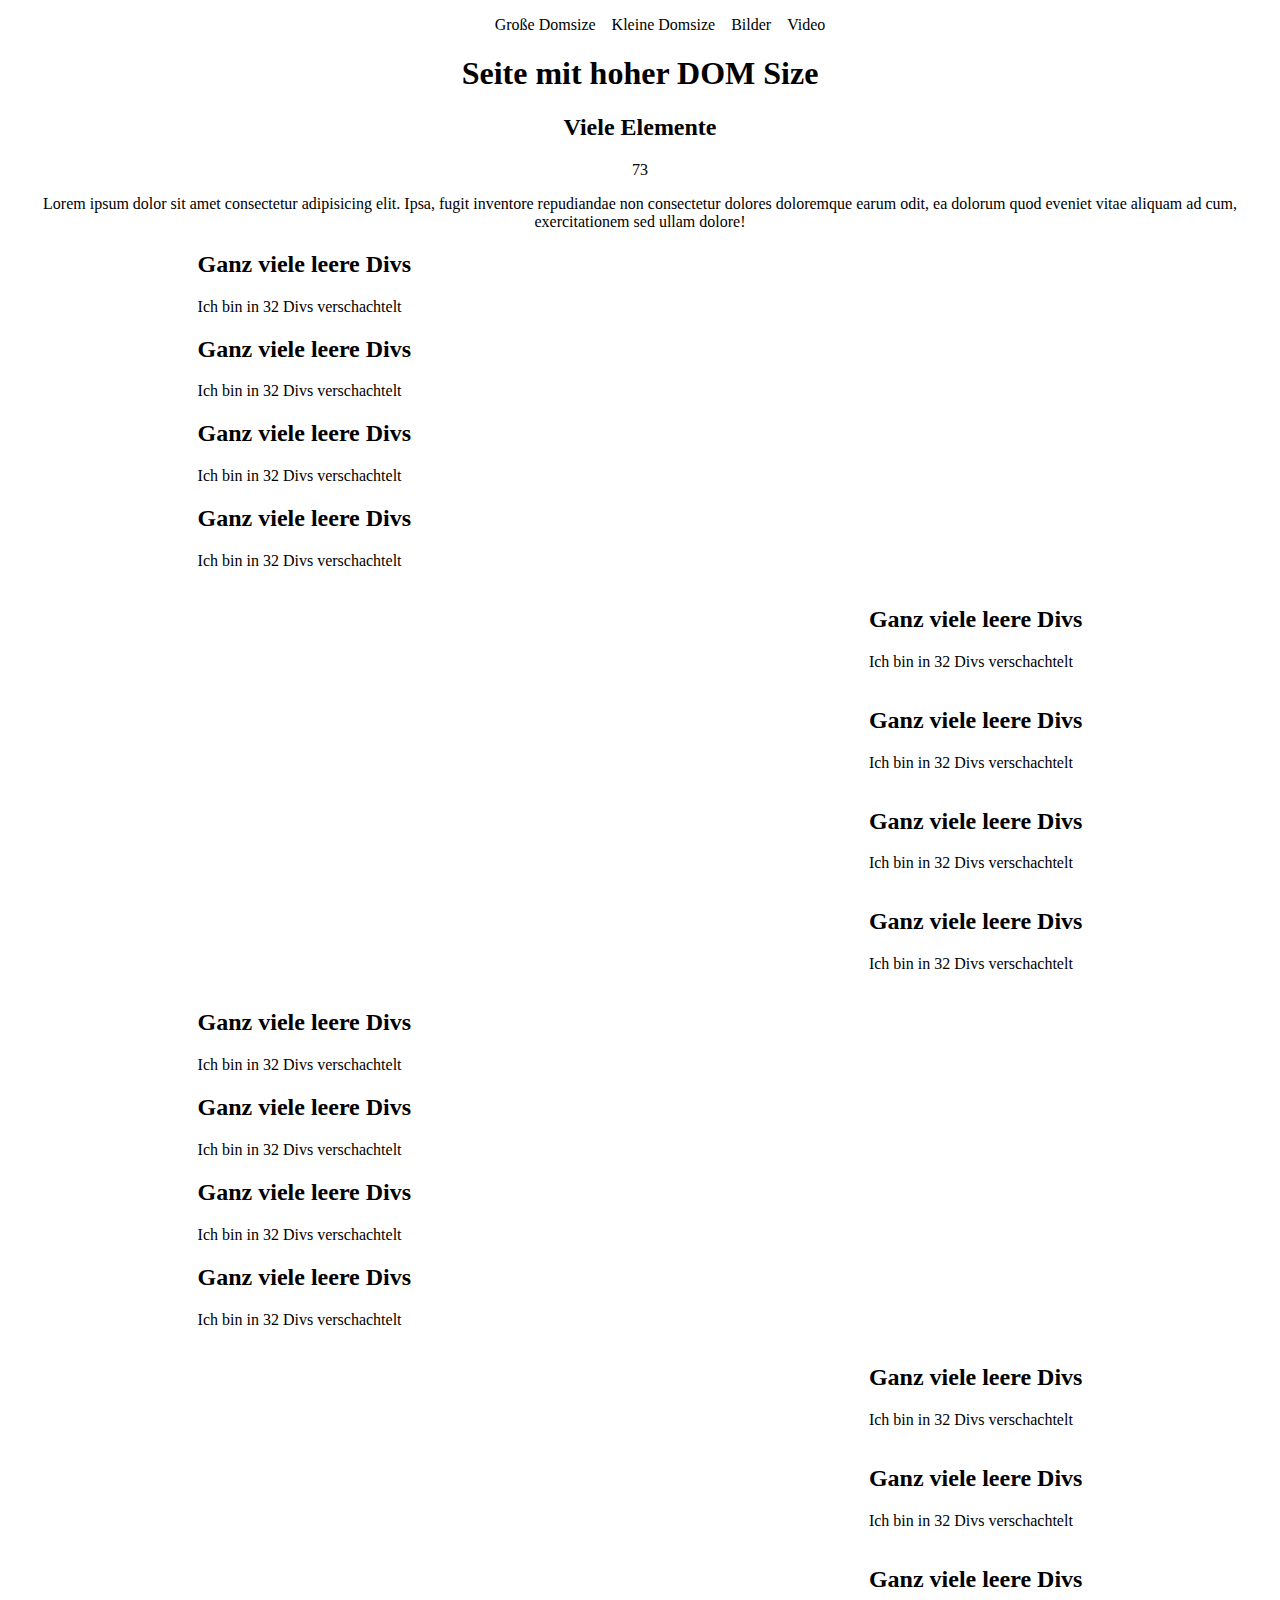
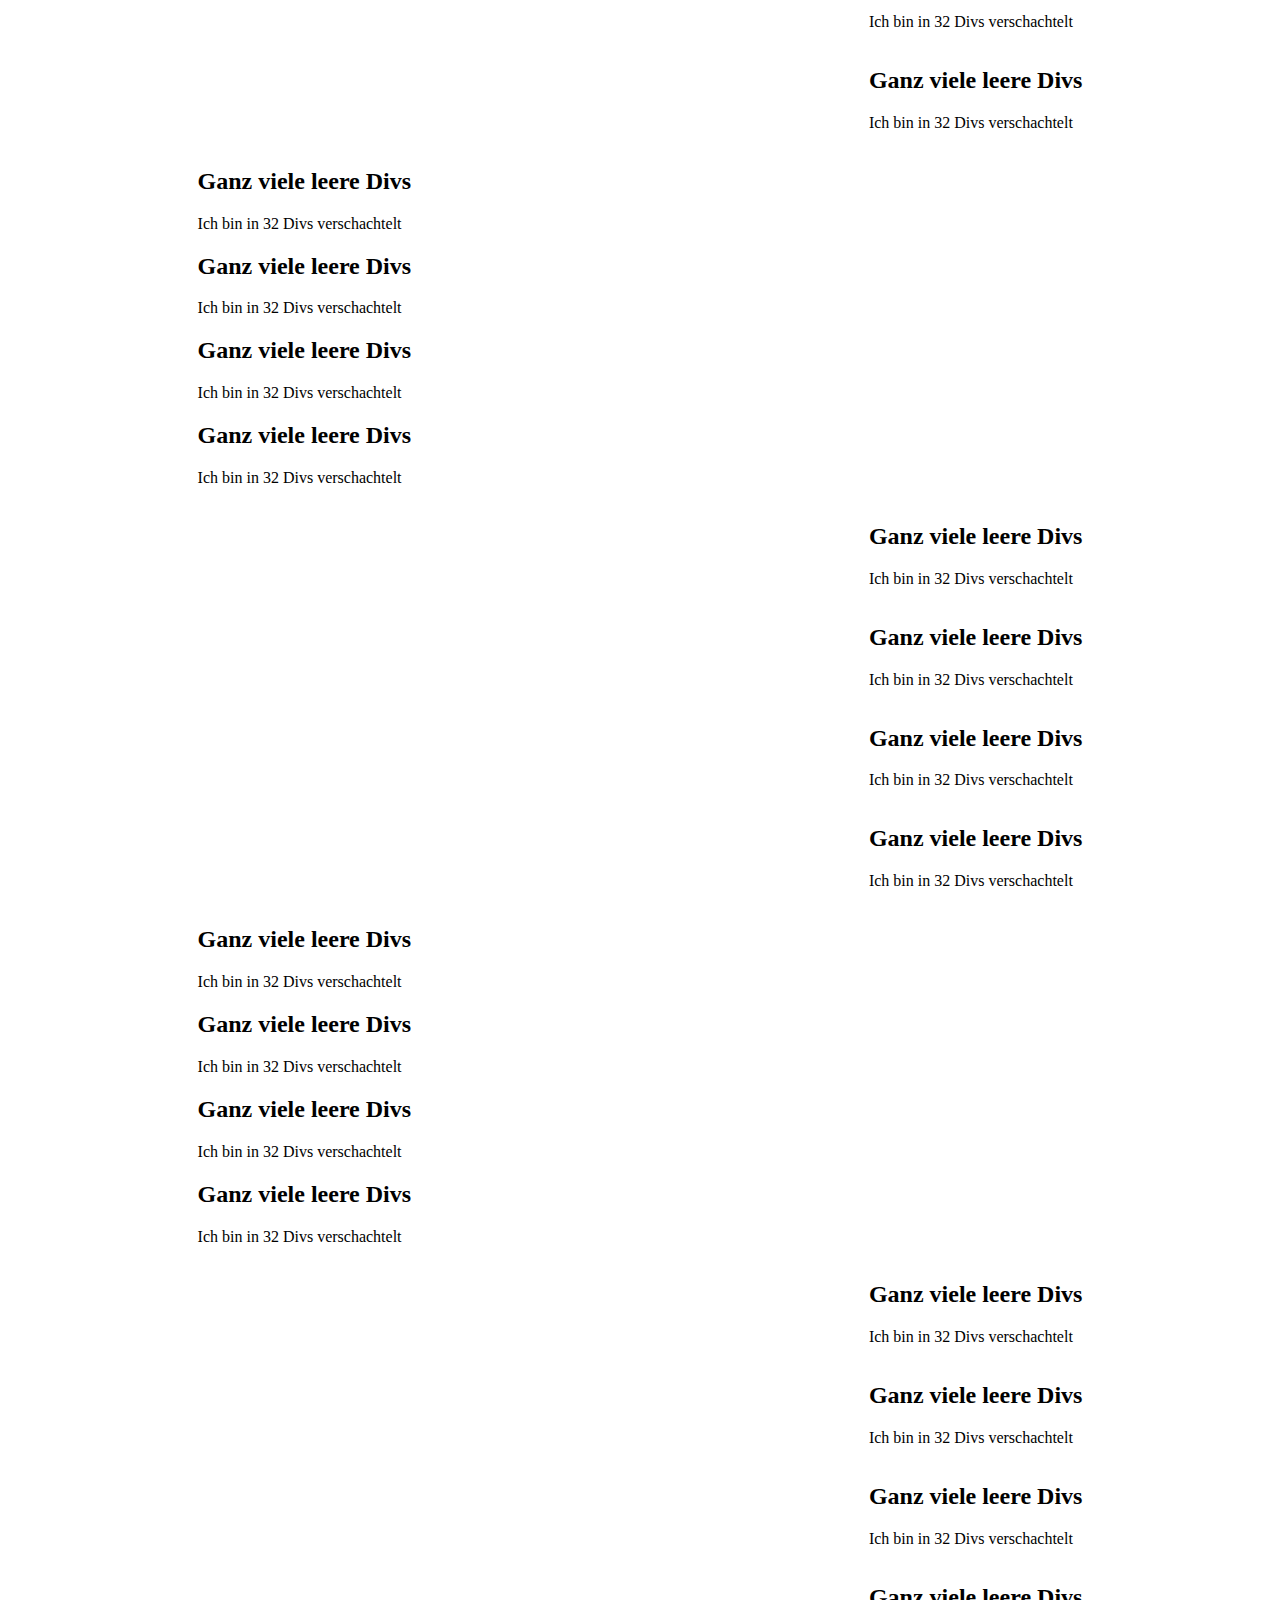
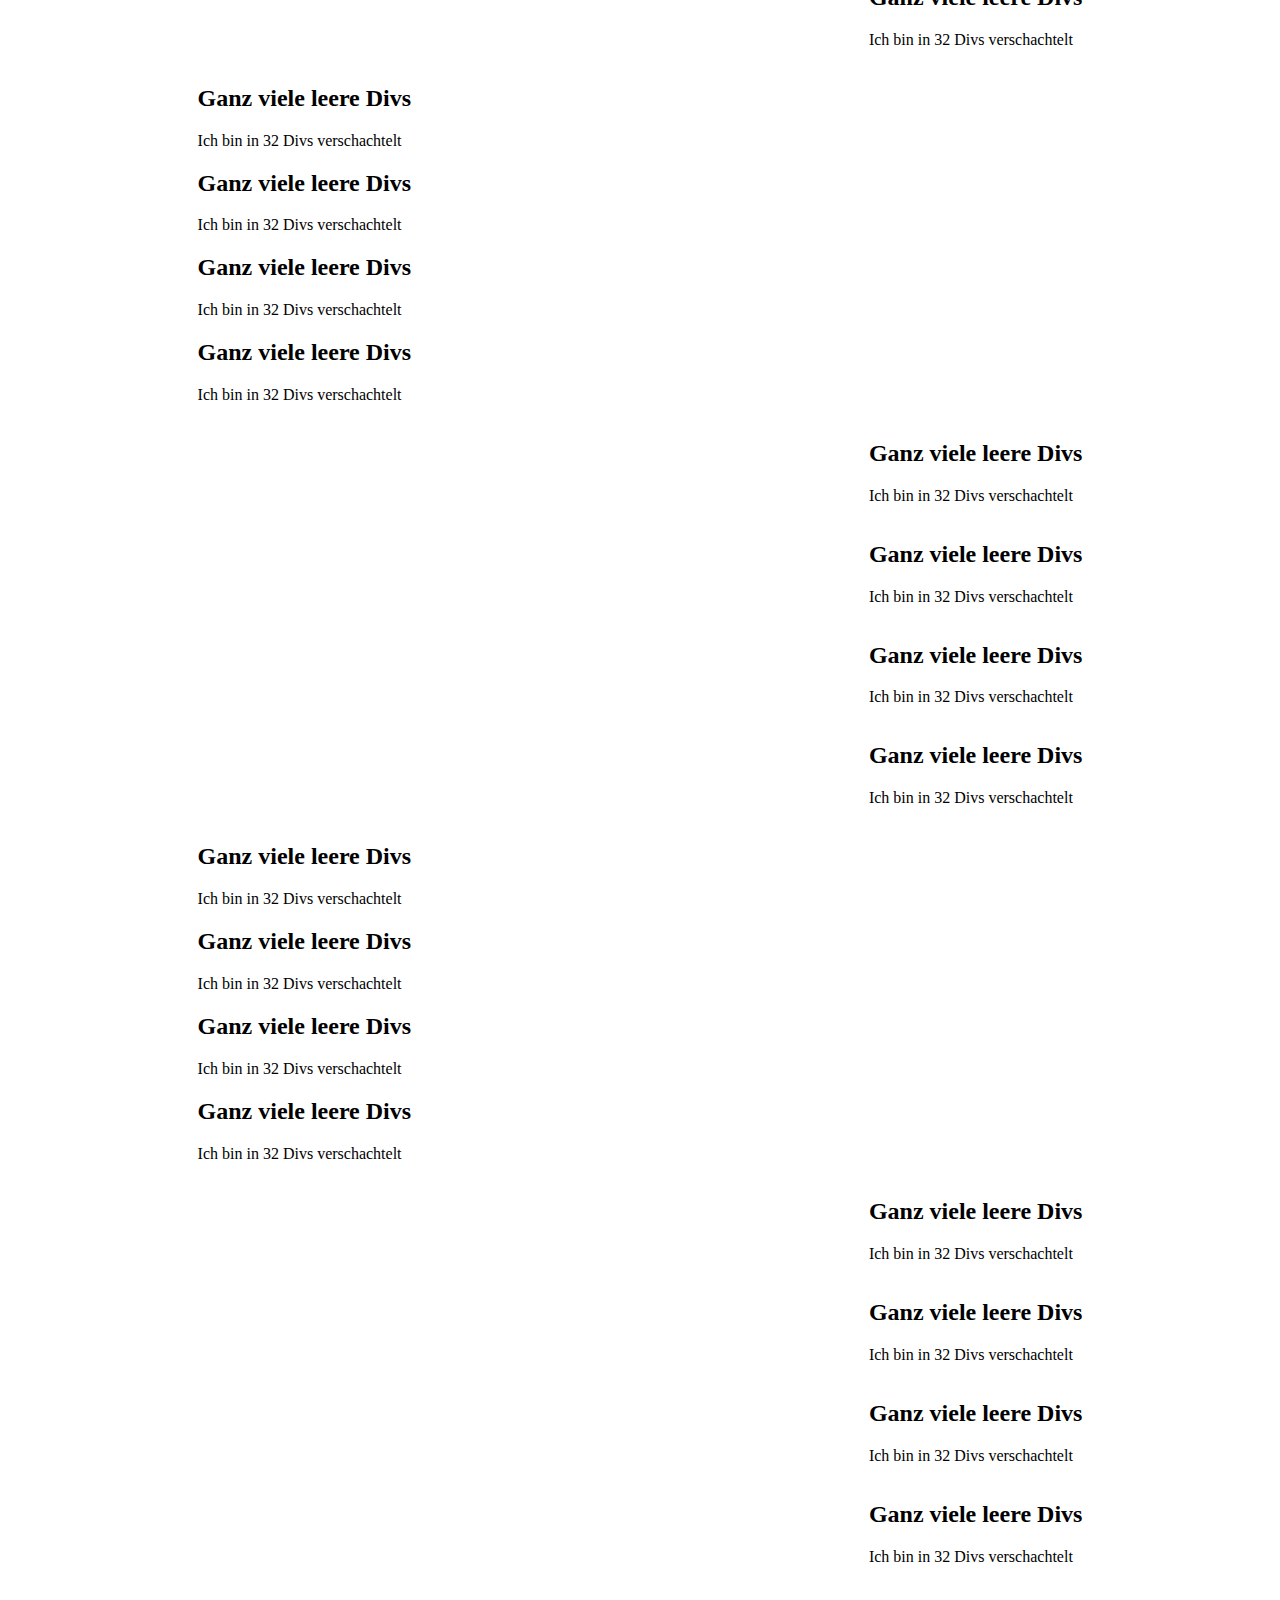
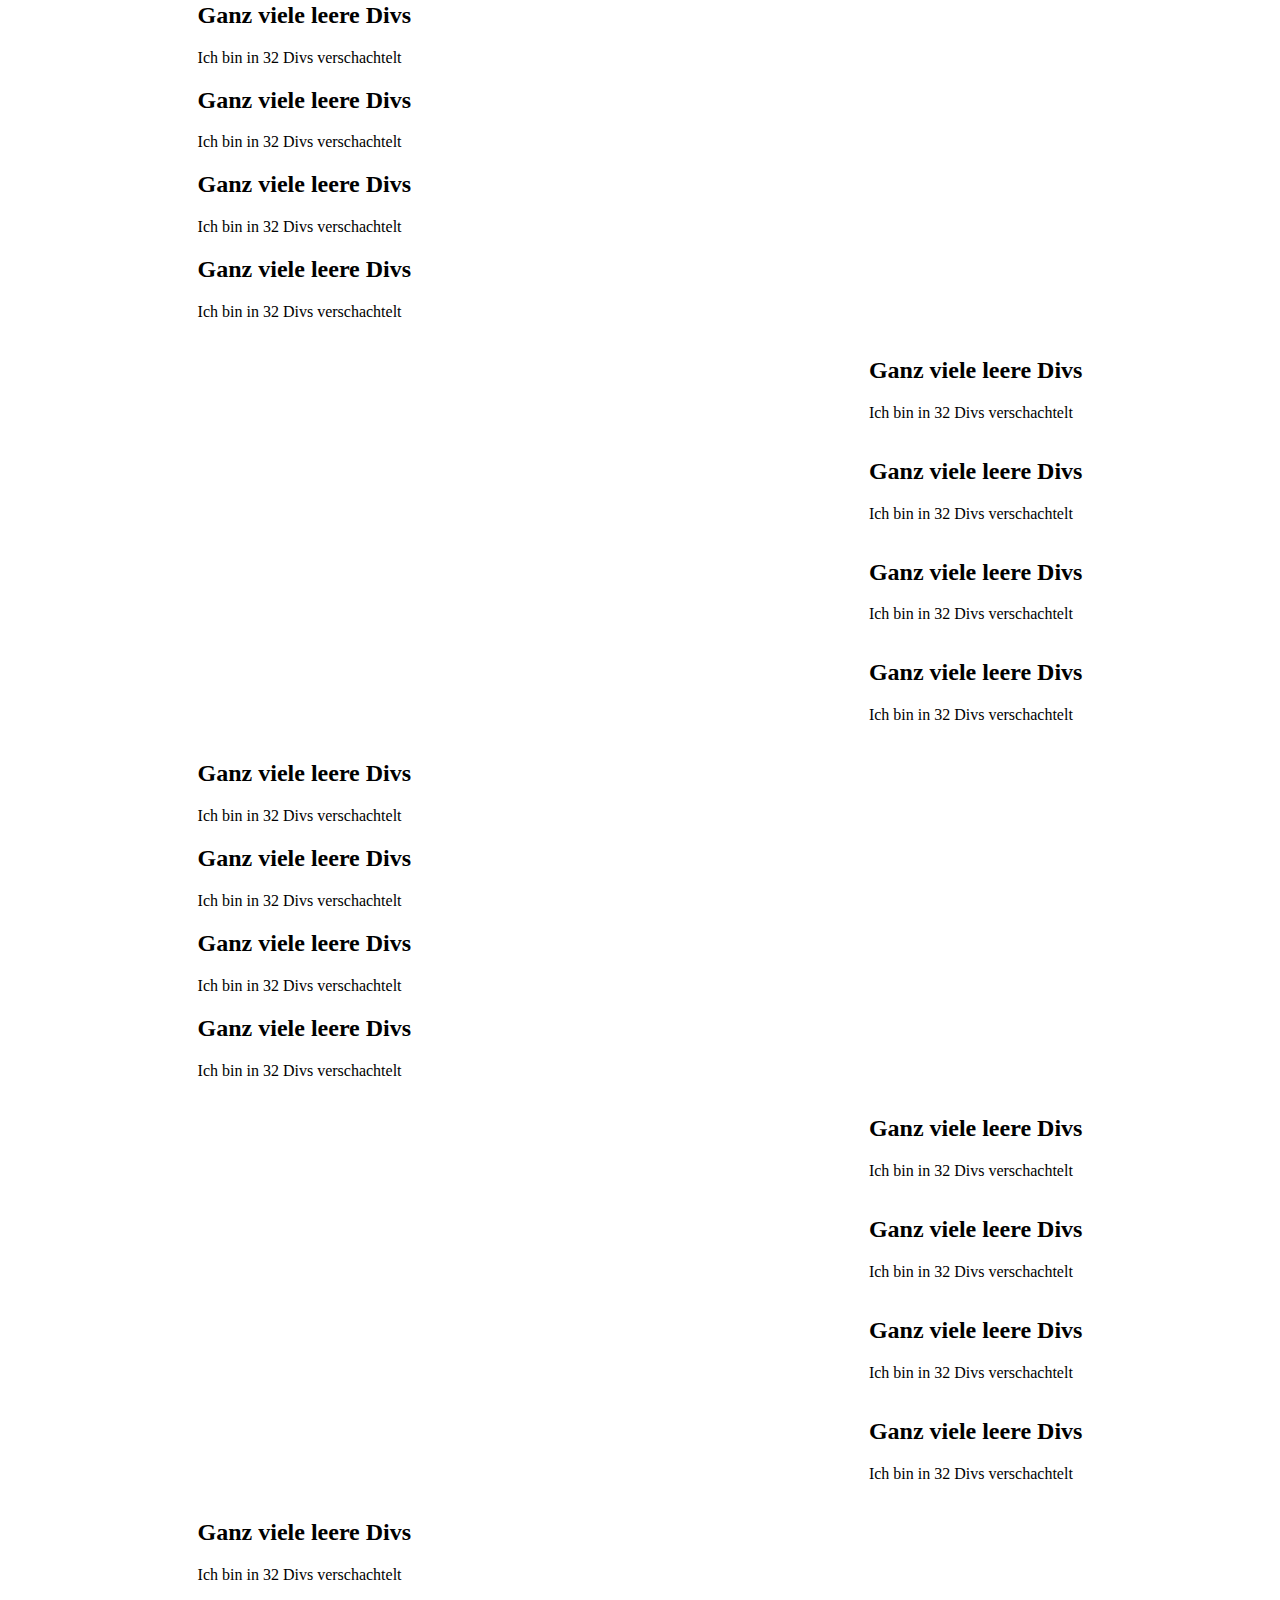
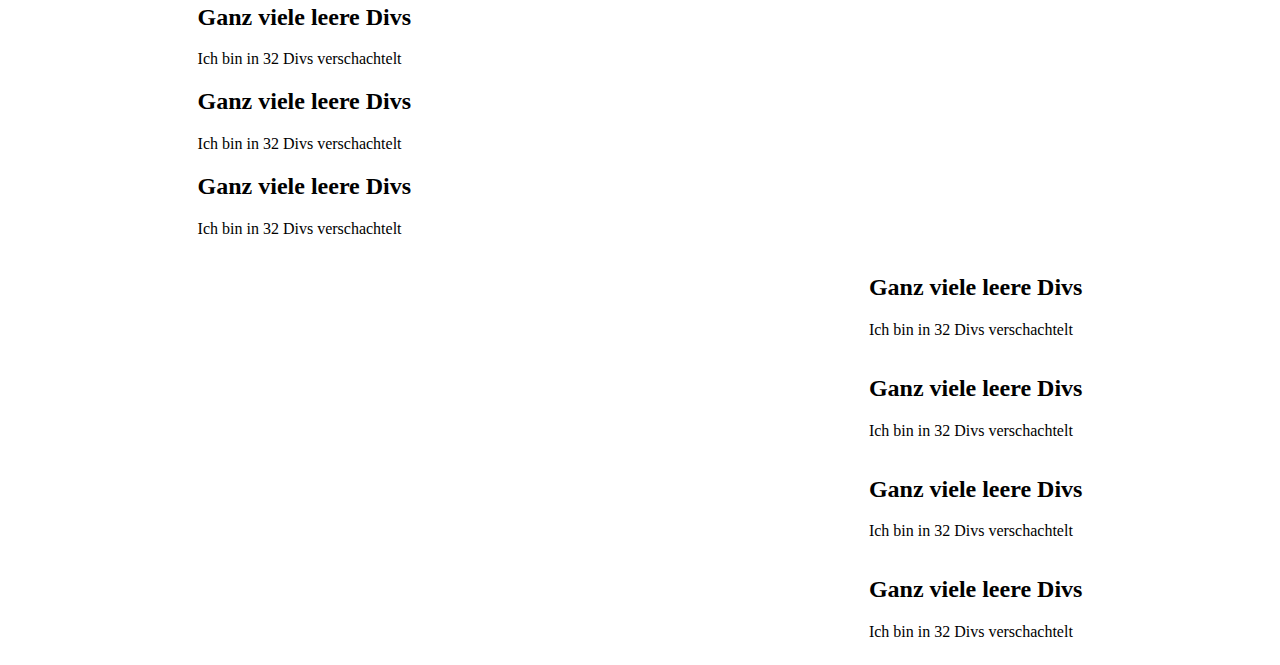
==== commit 63de6f5f: "added js" ====
--- a/index.html
+++ b/index.html
@@ -14,6 +14,7 @@
   <article>
     <h1>Seite mit hoher DOM Size</h1>
     <h2>Viele Elemente</h2>
+    <div id="result"></div>
     <p>Lorem ipsum dolor sit amet consectetur adipisicing elit. Ipsa, fugit inventore repudiandae non consectetur dolores doloremque earum odit, ea dolorum quod eveniet vitae aliquam ad cum, exercitationem sed ullam dolore!</p>
   </article>
   <main>
@@ -4950,5 +4951,10 @@
       </section>
     </div>
   </main>
+  <script>
+    let p = document.querySelectorAll("p");
+    let result = document.querySelector("#result");
+    result.innerHTML = p.length;
+  </script>
 </body>
 </html>